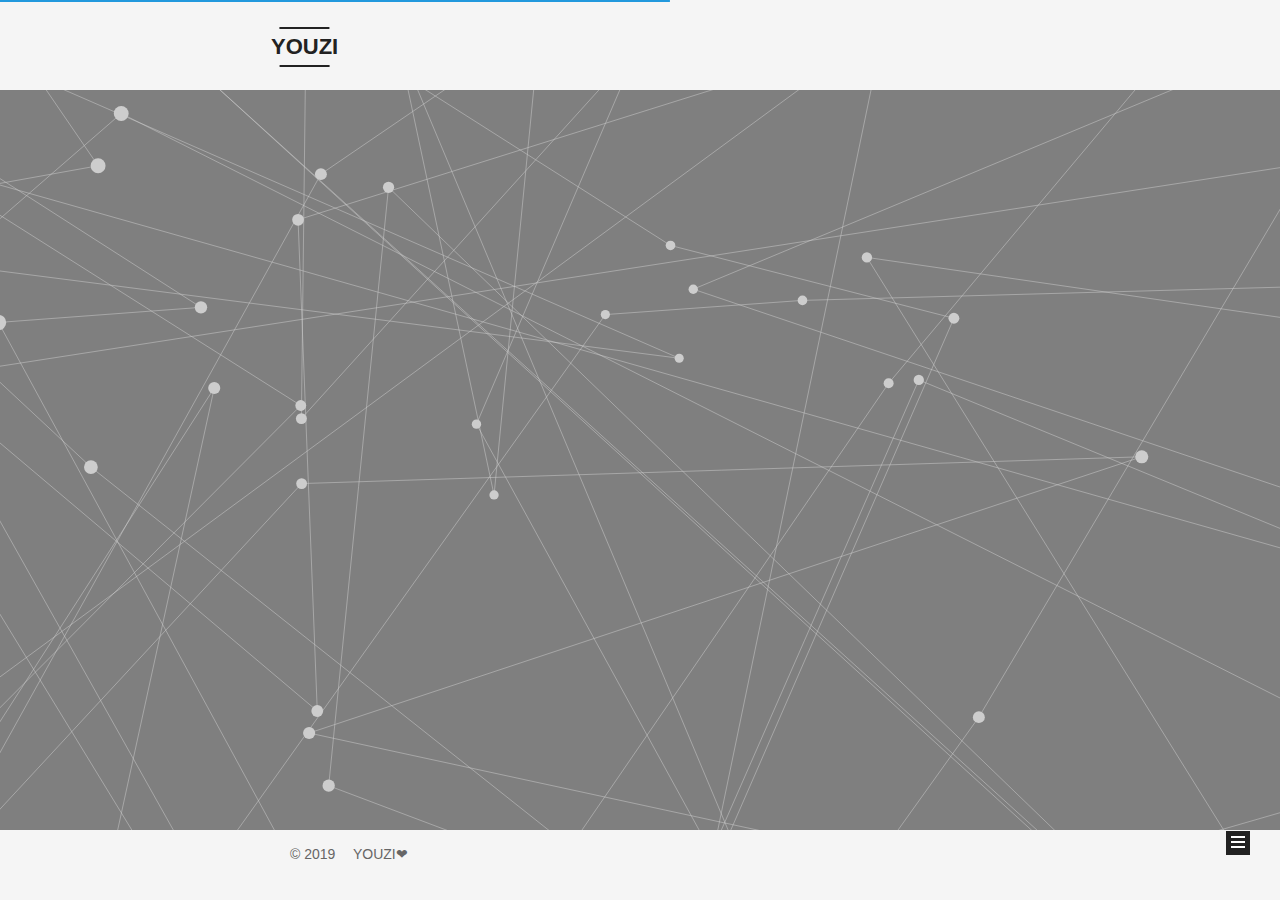
==== index.html @ 411ca03f "Site updated: 2019-02-27 16:20:45" ====
<!DOCTYPE html>



  


<html class="theme-next mist use-motion" lang="zh-Hans">
<head><meta name="generator" content="Hexo 3.8.0">
  <meta charset="UTF-8">
<meta http-equiv="X-UA-Compatible" content="IE=edge">
<meta name="viewport" content="width=device-width, initial-scale=1, maximum-scale=1">
<meta name="theme-color" content="#222">



  
  
    
    
  <script src="/lib/pace/pace.min.js?v=1.0.2"></script>
  <link href="/lib/pace/pace-theme-minimal.min.css?v=1.0.2" rel="stylesheet">







<meta http-equiv="Cache-Control" content="no-transform">
<meta http-equiv="Cache-Control" content="no-siteapp">
















  
  
  <link href="/lib/fancybox/source/jquery.fancybox.css?v=2.1.5" rel="stylesheet" type="text/css">







<link href="/lib/font-awesome/css/font-awesome.min.css?v=4.6.2" rel="stylesheet" type="text/css">

<link href="/css/main.css?v=5.1.4" rel="stylesheet" type="text/css">


  <link rel="apple-touch-icon" sizes="180x180" href="/images/apple-touch-icon-next.png?v=5.1.4">


  <link rel="icon" type="image/png" sizes="32x32" href="/images/favicon-32x32-next.png?v=5.1.4">


  <link rel="icon" type="image/png" sizes="16x16" href="/images/favicon-16x16-next.png?v=5.1.4">


  <link rel="mask-icon" href="/images/logo.svg?v=5.1.4" color="#222">





  <meta name="keywords" content="youzi, 博客">










<meta name="description" content="斑点猪和她的大人粒粒">
<meta name="keywords" content="技术、汇总、分享">
<meta property="og:type" content="website">
<meta property="og:title" content="YOUZI">
<meta property="og:url" content="https://youzime.github.io/index.html">
<meta property="og:site_name" content="YOUZI">
<meta property="og:description" content="斑点猪和她的大人粒粒">
<meta property="og:locale" content="zh-Hans">
<meta name="twitter:card" content="summary">
<meta name="twitter:title" content="YOUZI">
<meta name="twitter:description" content="斑点猪和她的大人粒粒">



<script type="text/javascript" id="hexo.configurations">
  var NexT = window.NexT || {};
  var CONFIG = {
    root: '/',
    scheme: 'Mist',
    version: '5.1.4',
    sidebar: {"position":"left","display":"post","offset":12,"b2t":false,"scrollpercent":false,"onmobile":false},
    fancybox: true,
    tabs: true,
    motion: {"enable":true,"async":false,"transition":{"post_block":"fadeIn","post_header":"slideDownIn","post_body":"slideDownIn","coll_header":"slideLeftIn","sidebar":"slideUpIn"}},
    duoshuo: {
      userId: '0',
      author: '博主'
    },
    algolia: {
      applicationID: '',
      apiKey: '',
      indexName: '',
      hits: {"per_page":10},
      labels: {"input_placeholder":"Search for Posts","hits_empty":"We didn't find any results for the search: ${query}","hits_stats":"${hits} results found in ${time} ms"}
    }
  };
</script>



  <link rel="canonical" href="https://youzime.github.io/">





  <title>YOUZI</title>
  








</head>

<body itemscope itemtype="http://schema.org/WebPage" lang="zh-Hans">

  
  
    
  

  <div class="container sidebar-position-left 
  page-home">
    <div class="headband"></div>

    <header id="header" class="header" itemscope itemtype="http://schema.org/WPHeader">
      <div class="header-inner"><div class="site-brand-wrapper">
  <div class="site-meta ">
    

    <div class="custom-logo-site-title">
      <a href="/" class="brand" rel="start">
        <span class="logo-line-before"><i></i></span>
        <span class="site-title">YOUZI</span>
        <span class="logo-line-after"><i></i></span>
      </a>
    </div>
      
        <h1 class="site-subtitle" itemprop="description">斑点猪和她的大人粒粒</h1>
      
  </div>

  <div class="site-nav-toggle">
    <button>
      <span class="btn-bar"></span>
      <span class="btn-bar"></span>
      <span class="btn-bar"></span>
    </button>
  </div>
</div>

<nav class="site-nav">
  

  
    <ul id="menu" class="menu">
      
        
        <li class="menu-item menu-item-home">
          <a href="/" rel="section">
            
              <i class="menu-item-icon fa fa-fw fa-home"></i> <br>
            
            首页
          </a>
        </li>
      
        
        <li class="menu-item menu-item-tags">
          <a href="/tags/" rel="section">
            
              <i class="menu-item-icon fa fa-fw fa-tags"></i> <br>
            
            标签
          </a>
        </li>
      
        
        <li class="menu-item menu-item-categories">
          <a href="/categories/" rel="section">
            
              <i class="menu-item-icon fa fa-fw fa-th"></i> <br>
            
            分类
          </a>
        </li>
      
        
        <li class="menu-item menu-item-archives">
          <a href="/archives/" rel="section">
            
              <i class="menu-item-icon fa fa-fw fa-archive"></i> <br>
            
            归档
          </a>
        </li>
      

      
        <li class="menu-item menu-item-search">
          
            <a href="javascript:;" class="popup-trigger">
          
            
              <i class="menu-item-icon fa fa-search fa-fw"></i> <br>
            
            搜索
          </a>
        </li>
      
    </ul>
  

  
    <div class="site-search">
      
  <div class="popup search-popup local-search-popup">
  <div class="local-search-header clearfix">
    <span class="search-icon">
      <i class="fa fa-search"></i>
    </span>
    <span class="popup-btn-close">
      <i class="fa fa-times-circle"></i>
    </span>
    <div class="local-search-input-wrapper">
      <input autocomplete="off" placeholder="搜索..." spellcheck="false" type="text" id="local-search-input">
    </div>
  </div>
  <div id="local-search-result"></div>
</div>



    </div>
  
</nav>



 </div>
    </header>

    <main id="main" class="main">
      <div class="main-inner">
        <div class="content-wrap">
          <div id="content" class="content">
            
  <section id="posts" class="posts-expand">
    
      

  

  
  
  

  <article class="post post-type-normal" itemscope itemtype="http://schema.org/Article">
  
  
  
  <div class="post-block">
    <link itemprop="mainEntityOfPage" href="https://youzime.github.io/2019-02-27-git的安装和配置/">

    <span hidden itemprop="author" itemscope itemtype="http://schema.org/Person">
      <meta itemprop="name" content="youzi">
      <meta itemprop="description" content>
      <meta itemprop="image" content="/images/avatar.jpg">
    </span>

    <span hidden itemprop="publisher" itemscope itemtype="http://schema.org/Organization">
      <meta itemprop="name" content="YOUZI">
    </span>

    
      <header class="post-header">

        
        
          <h2 class="post-title" itemprop="name headline">
                
                <a class="post-title-link" href="/2019-02-27-git的安装和配置/" itemprop="url">git的安装和配置</a></h2>
        

        <div class="post-meta">
          <span class="post-time">
            
              <span class="post-meta-item-icon">
                <i class="fa fa-calendar-o"></i>
              </span>
              
                <span class="post-meta-item-text">发表于</span>
              
              <time title="创建于" itemprop="dateCreated datePublished" datetime="2019-02-27T00:00:00+08:00">
                2019-02-27
              </time>
            

            

            
          </span>

          
            <span class="post-category">
            
              <span class="post-meta-divider">|</span>
            
              <span class="post-meta-item-icon">
                <i class="fa fa-folder-o"></i>
              </span>
              
                <span class="post-meta-item-text">分类于</span>
              
              
                <span itemprop="about" itemscope itemtype="http://schema.org/Thing">
                  <a href="/categories/工具/" itemprop="url" rel="index">
                    <span itemprop="name">工具</span>
                  </a>
                </span>

                
                
              
            </span>
          

          
            
          

          
          

          

          

          

        </div>
      </header>
    

    
    
    
    <div class="post-body" itemprop="articleBody">

      
      

      
        
          <p> 写在前面，这是一篇几年前的文章，anyway，从某个角落扒拉出来的。</p>
<h2 id="安装配置"><a href="#安装配置" class="headerlink" title="安装配置"></a>安装配置</h2><ol>
<li>在github官网注册好自己的账号</li>
<li><a href="https://git-for-windows.github.io" target="_blank" rel="noopener">下载</a>对应版本安装好<br> 安装好后找到Git Bash，会有一个命令行窗口就表示安装成功了
          <!--noindex-->
          <div class="post-button text-center">
            <a class="btn" href="/2019-02-27-git的安装和配置/#more" rel="contents">
              阅读全文 &raquo;
            </a>
          </div>
          <!--/noindex-->
        
      
    </li></ol></div>
    
    
    

    

    

    

    <footer class="post-footer">
      

      

      

      
      
        <div class="post-eof"></div>
      
    </footer>
  </div>
  
  
  
  </article>


    
  </section>

  


          </div>
          


          

        </div>
        
          
  
  <div class="sidebar-toggle">
    <div class="sidebar-toggle-line-wrap">
      <span class="sidebar-toggle-line sidebar-toggle-line-first"></span>
      <span class="sidebar-toggle-line sidebar-toggle-line-middle"></span>
      <span class="sidebar-toggle-line sidebar-toggle-line-last"></span>
    </div>
  </div>

  <aside id="sidebar" class="sidebar">
    
    <div class="sidebar-inner">

      

      

      <section class="site-overview-wrap sidebar-panel sidebar-panel-active">
        <div class="site-overview">
          <div class="site-author motion-element" itemprop="author" itemscope itemtype="http://schema.org/Person">
            
              <img class="site-author-image" itemprop="image" src="/images/avatar.jpg" alt="youzi">
            
              <p class="site-author-name" itemprop="name">youzi</p>
              <p class="site-description motion-element" itemprop="description"></p>
          </div>

          <nav class="site-state motion-element">

            
              <div class="site-state-item site-state-posts">
              
                <a href="/archives/">
              
                  <span class="site-state-item-count">1</span>
                  <span class="site-state-item-name">日志</span>
                </a>
              </div>
            

            
              
              
              <div class="site-state-item site-state-categories">
                <a href="/categories/index.html">
                  <span class="site-state-item-count">1</span>
                  <span class="site-state-item-name">分类</span>
                </a>
              </div>
            

            
              
              
              <div class="site-state-item site-state-tags">
                <a href="/tags/index.html">
                  <span class="site-state-item-count">1</span>
                  <span class="site-state-item-name">标签</span>
                </a>
              </div>
            

          </nav>

          

          
            <div class="links-of-author motion-element">
                
                  <span class="links-of-author-item">
                    <a href="https://github.com/youzime" target="_blank" title="GitHub">
                      
                        <i class="fa fa-fw fa-github"></i></a>
                  </span>
                
                  <span class="links-of-author-item">
                    <a href="mailto:liu_liufang@163.com" target="_blank" title="E-Mail">
                      
                        <i class="fa fa-fw fa-envelope"></i></a>
                  </span>
                
            </div>
          

          
          

          
          

          

        </div>
      </section>

      

      

    </div>
  </aside>


        
      </div>
    </main>

    <footer id="footer" class="footer">
      <div class="footer-inner">
        <div class="copyright">&copy; <span itemprop="copyrightYear">2019</span>
  <span class="with-love">
    <i class="fa fa-heart-rate"></i>
  </span>
  <span class="author" itemprop="copyrightHolder">YOUZI❤</span>

  
</div>









        







        
      </div>
    </footer>

    
      <div class="back-to-top">
        <i class="fa fa-arrow-up"></i>
        
      </div>
    

    

  </div>

  

<script type="text/javascript">
  if (Object.prototype.toString.call(window.Promise) !== '[object Function]') {
    window.Promise = null;
  }
</script>









  






  
  







  
  
    <script type="text/javascript" src="/lib/jquery/index.js?v=2.1.3"></script>
  

  
  
    <script type="text/javascript" src="/lib/fastclick/lib/fastclick.min.js?v=1.0.6"></script>
  

  
  
    <script type="text/javascript" src="/lib/jquery_lazyload/jquery.lazyload.js?v=1.9.7"></script>
  

  
  
    <script type="text/javascript" src="/lib/velocity/velocity.min.js?v=1.2.1"></script>
  

  
  
    <script type="text/javascript" src="/lib/velocity/velocity.ui.min.js?v=1.2.1"></script>
  

  
  
    <script type="text/javascript" src="/lib/fancybox/source/jquery.fancybox.pack.js?v=2.1.5"></script>
  

  
  
    <script type="text/javascript" src="/lib/three/three.min.js"></script>
  

  
  
    <script type="text/javascript" src="/lib/three/canvas_lines.min.js"></script>
  


  


  <script type="text/javascript" src="/js/src/utils.js?v=5.1.4"></script>

  <script type="text/javascript" src="/js/src/motion.js?v=5.1.4"></script>



  
  

  

  


  <script type="text/javascript" src="/js/src/bootstrap.js?v=5.1.4"></script>



  


  




	





  





  












  

  <script type="text/javascript">
    // Popup Window;
    var isfetched = false;
    var isXml = true;
    // Search DB path;
    var search_path = "search.xml";
    if (search_path.length === 0) {
      search_path = "search.xml";
    } else if (/json$/i.test(search_path)) {
      isXml = false;
    }
    var path = "/" + search_path;
    // monitor main search box;

    var onPopupClose = function (e) {
      $('.popup').hide();
      $('#local-search-input').val('');
      $('.search-result-list').remove();
      $('#no-result').remove();
      $(".local-search-pop-overlay").remove();
      $('body').css('overflow', '');
    }

    function proceedsearch() {
      $("body")
        .append('<div class="search-popup-overlay local-search-pop-overlay"></div>')
        .css('overflow', 'hidden');
      $('.search-popup-overlay').click(onPopupClose);
      $('.popup').toggle();
      var $localSearchInput = $('#local-search-input');
      $localSearchInput.attr("autocapitalize", "none");
      $localSearchInput.attr("autocorrect", "off");
      $localSearchInput.focus();
    }

    // search function;
    var searchFunc = function(path, search_id, content_id) {
      'use strict';

      // start loading animation
      $("body")
        .append('<div class="search-popup-overlay local-search-pop-overlay">' +
          '<div id="search-loading-icon">' +
          '<i class="fa fa-spinner fa-pulse fa-5x fa-fw"></i>' +
          '</div>' +
          '</div>')
        .css('overflow', 'hidden');
      $("#search-loading-icon").css('margin', '20% auto 0 auto').css('text-align', 'center');

      $.ajax({
        url: path,
        dataType: isXml ? "xml" : "json",
        async: true,
        success: function(res) {
          // get the contents from search data
          isfetched = true;
          $('.popup').detach().appendTo('.header-inner');
          var datas = isXml ? $("entry", res).map(function() {
            return {
              title: $("title", this).text(),
              content: $("content",this).text(),
              url: $("url" , this).text()
            };
          }).get() : res;
          var input = document.getElementById(search_id);
          var resultContent = document.getElementById(content_id);
          var inputEventFunction = function() {
            var searchText = input.value.trim().toLowerCase();
            var keywords = searchText.split(/[\s\-]+/);
            if (keywords.length > 1) {
              keywords.push(searchText);
            }
            var resultItems = [];
            if (searchText.length > 0) {
              // perform local searching
              datas.forEach(function(data) {
                var isMatch = false;
                var hitCount = 0;
                var searchTextCount = 0;
                var title = data.title.trim();
                var titleInLowerCase = title.toLowerCase();
                var content = data.content.trim().replace(/<[^>]+>/g,"");
                var contentInLowerCase = content.toLowerCase();
                var articleUrl = decodeURIComponent(data.url);
                var indexOfTitle = [];
                var indexOfContent = [];
                // only match articles with not empty titles
                if(title != '') {
                  keywords.forEach(function(keyword) {
                    function getIndexByWord(word, text, caseSensitive) {
                      var wordLen = word.length;
                      if (wordLen === 0) {
                        return [];
                      }
                      var startPosition = 0, position = [], index = [];
                      if (!caseSensitive) {
                        text = text.toLowerCase();
                        word = word.toLowerCase();
                      }
                      while ((position = text.indexOf(word, startPosition)) > -1) {
                        index.push({position: position, word: word});
                        startPosition = position + wordLen;
                      }
                      return index;
                    }

                    indexOfTitle = indexOfTitle.concat(getIndexByWord(keyword, titleInLowerCase, false));
                    indexOfContent = indexOfContent.concat(getIndexByWord(keyword, contentInLowerCase, false));
                  });
                  if (indexOfTitle.length > 0 || indexOfContent.length > 0) {
                    isMatch = true;
                    hitCount = indexOfTitle.length + indexOfContent.length;
                  }
                }

                // show search results

                if (isMatch) {
                  // sort index by position of keyword

                  [indexOfTitle, indexOfContent].forEach(function (index) {
                    index.sort(function (itemLeft, itemRight) {
                      if (itemRight.position !== itemLeft.position) {
                        return itemRight.position - itemLeft.position;
                      } else {
                        return itemLeft.word.length - itemRight.word.length;
                      }
                    });
                  });

                  // merge hits into slices

                  function mergeIntoSlice(text, start, end, index) {
                    var item = index[index.length - 1];
                    var position = item.position;
                    var word = item.word;
                    var hits = [];
                    var searchTextCountInSlice = 0;
                    while (position + word.length <= end && index.length != 0) {
                      if (word === searchText) {
                        searchTextCountInSlice++;
                      }
                      hits.push({position: position, length: word.length});
                      var wordEnd = position + word.length;

                      // move to next position of hit

                      index.pop();
                      while (index.length != 0) {
                        item = index[index.length - 1];
                        position = item.position;
                        word = item.word;
                        if (wordEnd > position) {
                          index.pop();
                        } else {
                          break;
                        }
                      }
                    }
                    searchTextCount += searchTextCountInSlice;
                    return {
                      hits: hits,
                      start: start,
                      end: end,
                      searchTextCount: searchTextCountInSlice
                    };
                  }

                  var slicesOfTitle = [];
                  if (indexOfTitle.length != 0) {
                    slicesOfTitle.push(mergeIntoSlice(title, 0, title.length, indexOfTitle));
                  }

                  var slicesOfContent = [];
                  while (indexOfContent.length != 0) {
                    var item = indexOfContent[indexOfContent.length - 1];
                    var position = item.position;
                    var word = item.word;
                    // cut out 100 characters
                    var start = position - 20;
                    var end = position + 80;
                    if(start < 0){
                      start = 0;
                    }
                    if (end < position + word.length) {
                      end = position + word.length;
                    }
                    if(end > content.length){
                      end = content.length;
                    }
                    slicesOfContent.push(mergeIntoSlice(content, start, end, indexOfContent));
                  }

                  // sort slices in content by search text's count and hits' count

                  slicesOfContent.sort(function (sliceLeft, sliceRight) {
                    if (sliceLeft.searchTextCount !== sliceRight.searchTextCount) {
                      return sliceRight.searchTextCount - sliceLeft.searchTextCount;
                    } else if (sliceLeft.hits.length !== sliceRight.hits.length) {
                      return sliceRight.hits.length - sliceLeft.hits.length;
                    } else {
                      return sliceLeft.start - sliceRight.start;
                    }
                  });

                  // select top N slices in content

                  var upperBound = parseInt('1');
                  if (upperBound >= 0) {
                    slicesOfContent = slicesOfContent.slice(0, upperBound);
                  }

                  // highlight title and content

                  function highlightKeyword(text, slice) {
                    var result = '';
                    var prevEnd = slice.start;
                    slice.hits.forEach(function (hit) {
                      result += text.substring(prevEnd, hit.position);
                      var end = hit.position + hit.length;
                      result += '<b class="search-keyword">' + text.substring(hit.position, end) + '</b>';
                      prevEnd = end;
                    });
                    result += text.substring(prevEnd, slice.end);
                    return result;
                  }

                  var resultItem = '';

                  if (slicesOfTitle.length != 0) {
                    resultItem += "<li><a href='" + articleUrl + "' class='search-result-title'>" + highlightKeyword(title, slicesOfTitle[0]) + "</a>";
                  } else {
                    resultItem += "<li><a href='" + articleUrl + "' class='search-result-title'>" + title + "</a>";
                  }

                  slicesOfContent.forEach(function (slice) {
                    resultItem += "<a href='" + articleUrl + "'>" +
                      "<p class=\"search-result\">" + highlightKeyword(content, slice) +
                      "...</p>" + "</a>";
                  });

                  resultItem += "</li>";
                  resultItems.push({
                    item: resultItem,
                    searchTextCount: searchTextCount,
                    hitCount: hitCount,
                    id: resultItems.length
                  });
                }
              })
            };
            if (keywords.length === 1 && keywords[0] === "") {
              resultContent.innerHTML = '<div id="no-result"><i class="fa fa-search fa-5x" /></div>'
            } else if (resultItems.length === 0) {
              resultContent.innerHTML = '<div id="no-result"><i class="fa fa-frown-o fa-5x" /></div>'
            } else {
              resultItems.sort(function (resultLeft, resultRight) {
                if (resultLeft.searchTextCount !== resultRight.searchTextCount) {
                  return resultRight.searchTextCount - resultLeft.searchTextCount;
                } else if (resultLeft.hitCount !== resultRight.hitCount) {
                  return resultRight.hitCount - resultLeft.hitCount;
                } else {
                  return resultRight.id - resultLeft.id;
                }
              });
              var searchResultList = '<ul class=\"search-result-list\">';
              resultItems.forEach(function (result) {
                searchResultList += result.item;
              })
              searchResultList += "</ul>";
              resultContent.innerHTML = searchResultList;
            }
          }

          if ('auto' === 'auto') {
            input.addEventListener('input', inputEventFunction);
          } else {
            $('.search-icon').click(inputEventFunction);
            input.addEventListener('keypress', function (event) {
              if (event.keyCode === 13) {
                inputEventFunction();
              }
            });
          }

          // remove loading animation
          $(".local-search-pop-overlay").remove();
          $('body').css('overflow', '');

          proceedsearch();
        }
      });
    }

    // handle and trigger popup window;
    $('.popup-trigger').click(function(e) {
      e.stopPropagation();
      if (isfetched === false) {
        searchFunc(path, 'local-search-input', 'local-search-result');
      } else {
        proceedsearch();
      };
    });

    $('.popup-btn-close').click(onPopupClose);
    $('.popup').click(function(e){
      e.stopPropagation();
    });
    $(document).on('keyup', function (event) {
      var shouldDismissSearchPopup = event.which === 27 &&
        $('.search-popup').is(':visible');
      if (shouldDismissSearchPopup) {
        onPopupClose();
      }
    });
  </script>





  

  

  

  
  
  
  <link rel="stylesheet" href="/lib/needsharebutton/needsharebutton.css">

  
  
  <script src="/lib/needsharebutton/needsharebutton.js"></script>

  <script>
    
    
  </script>

  

  

  
  <script type="text/javascript" src="/js/src/js.cookie.js?v=5.1.4"></script>
  <script type="text/javascript" src="/js/src/scroll-cookie.js?v=5.1.4"></script>


  

</body>
</html>
---- css/main.css ----
/* normalize.css v3.0.2 | MIT License | git.io/normalize */
html {
  font-family: sans-serif; /* 1 */
  -ms-text-size-adjust: 100%; /* 2 */
  -webkit-text-size-adjust: 100%; /* 2 */
}
body {
  margin: 0;
}
article,
aside,
details,
figcaption,
figure,
footer,
header,
hgroup,
main,
menu,
nav,
section,
summary {
  display: block;
}
audio,
canvas,
progress,
video {
  display: inline-block; /* 1 */
  vertical-align: baseline; /* 2 */
}
audio:not([controls]) {
  display: none;
  height: 0;
}
[hidden],
template {
  display: none;
}
a {
  background-color: transparent;
}
a:active,
a:hover {
  outline: 0;
}
abbr[title] {
  border-bottom: 1px dotted;
}
b,
strong {
  font-weight: bold;
}
dfn {
  font-style: italic;
}
h1 {
  font-size: 2em;
  margin: 0.67em 0;
}
mark {
  background: #ff0;
  color: #000;
}
small {
  font-size: 80%;
}
sub,
sup {
  font-size: 75%;
  line-height: 0;
  position: relative;
  vertical-align: baseline;
}
sup {
  top: -0.5em;
}
sub {
  bottom: -0.25em;
}
img {
  border: 0;
}
svg:not(:root) {
  overflow: hidden;
}
figure {
  margin: 1em 40px;
}
hr {
  -moz-box-sizing: content-box;
  box-sizing: content-box;
  height: 0;
}
pre {
  overflow: auto;
}
code,
kbd,
pre,
samp {
  font-family: monospace, monospace;
  font-size: 1em;
}
button,
input,
optgroup,
select,
textarea {
  color: inherit; /* 1 */
  font: inherit; /* 2 */
  margin: 0; /* 3 */
}
button {
  overflow: visible;
}
button,
select {
  text-transform: none;
}
button,
html input[type="button"],
input[type="reset"],
input[type="submit"] {
  -webkit-appearance: button; /* 2 */
  cursor: pointer; /* 3 */
}
button[disabled],
html input[disabled] {
  cursor: default;
}
button::-moz-focus-inner,
input::-moz-focus-inner {
  border: 0;
  padding: 0;
}
input {
  line-height: normal;
}
input[type="checkbox"],
input[type="radio"] {
  box-sizing: border-box; /* 1 */
  padding: 0; /* 2 */
}
input[type="number"]::-webkit-inner-spin-button,
input[type="number"]::-webkit-outer-spin-button {
  height: auto;
}
input[type="search"] {
  -webkit-appearance: textfield; /* 1 */
  -moz-box-sizing: content-box;
  -webkit-box-sizing: content-box; /* 2 */
  box-sizing: content-box;
}
input[type="search"]::-webkit-search-cancel-button,
input[type="search"]::-webkit-search-decoration {
  -webkit-appearance: none;
}
fieldset {
  border: 1px solid #c0c0c0;
  margin: 0 2px;
  padding: 0.35em 0.625em 0.75em;
}
legend {
  border: 0; /* 1 */
  padding: 0; /* 2 */
}
textarea {
  overflow: auto;
}
optgroup {
  font-weight: bold;
}
table {
  border-collapse: collapse;
  border-spacing: 0;
}
td,
th {
  padding: 0;
}
::selection {
  background: #262a30;
  color: #fff;
}
body {
  position: relative;
  font-family: 'Lato', "PingFang SC", "Microsoft YaHei", sans-serif;
  font-size: 14px;
  line-height: 2;
  color: #555;
  background: #fff;
}
@media (max-width: 767px) {
  body {
    padding-right: 0 !important;
  }
}
@media (min-width: 768px) and (max-width: 991px) {
  body {
    padding-right: 0 !important;
  }
}
@media (min-width: 1600px) {
  body {
    font-size: 16px;
  }
}
h1,
h2,
h3,
h4,
h5,
h6 {
  margin: 0;
  padding: 0;
  font-weight: bold;
  line-height: 1.5;
  font-family: 'Lato', "PingFang SC", "Microsoft YaHei", sans-serif;
}
h2,
h3,
h4,
h5,
h6 {
  margin: 20px 0 15px;
}
h1 {
  font-size: 24px;
}
@media (max-width: 767px) {
  h1 {
    font-size: 20px;
  }
}
h2 {
  font-size: 22px;
}
@media (max-width: 767px) {
  h2 {
    font-size: 18px;
  }
}
h3 {
  font-size: 20px;
}
@media (max-width: 767px) {
  h3 {
    font-size: 16px;
  }
}
h4 {
  font-size: 18px;
}
@media (max-width: 767px) {
  h4 {
    font-size: 14px;
  }
}
h5 {
  font-size: 16px;
}
@media (max-width: 767px) {
  h5 {
    font-size: 12px;
  }
}
h6 {
  font-size: 14px;
}
@media (max-width: 767px) {
  h6 {
    font-size: 10px;
  }
}
p {
  margin: 0 0 20px 0;
}
a {
  color: #555;
  text-decoration: none;
  outline: none;
  border-bottom: 1px solid #999;
  word-wrap: break-word;
}
a:hover {
  color: #222;
  border-bottom-color: #222;
}
blockquote {
  margin: 0;
  padding: 0;
}
img {
  display: block;
  margin: auto;
  max-width: 100%;
  height: auto;
}
hr {
  margin: 40px 0;
  height: 3px;
  border: none;
  background-color: #ddd;
  background-image: repeating-linear-gradient(-45deg, #fff, #fff 4px, transparent 4px, transparent 8px);
}
blockquote {
  padding: 0 15px;
  color: #666;
  border-left: 4px solid #ddd;
}
blockquote cite::before {
  content: "-";
  padding: 0 5px;
}
dt {
  font-weight: 700;
}
dd {
  margin: 0;
  padding: 0;
}
kbd {
  border: 1px solid #ccc;
  border-radius: 0.2em;
  box-shadow: 0.1em 0.1em 0.2em rgba(0,0,0,0.1);
  background-color: #f9f9f9;
  font-family: inherit;
  background-image: -webkit-linear-gradient(top, #eee, #fff, #eee);
  padding: 0.1em 0.3em;
  white-space: nowrap;
}
.text-left {
  text-align: left;
}
.text-center {
  text-align: center;
}
.text-right {
  text-align: right;
}
.text-justify {
  text-align: justify;
}
.text-nowrap {
  white-space: nowrap;
}
.text-lowercase {
  text-transform: lowercase;
}
.text-uppercase {
  text-transform: uppercase;
}
.text-capitalize {
  text-transform: capitalize;
}
.center-block {
  display: block;
  margin-left: auto;
  margin-right: auto;
}
.clearfix:before,
.clearfix:after {
  content: " ";
  display: table;
}
.clearfix:after {
  clear: both;
}
.pullquote {
  width: 45%;
}
.pullquote.left {
  float: left;
  margin-left: 5px;
  margin-right: 10px;
}
.pullquote.right {
  float: right;
  margin-left: 10px;
  margin-right: 5px;
}
.affix.affix.affix {
  position: fixed;
}
.translation {
  margin-top: -20px;
  font-size: 14px;
  color: #999;
}
.scrollbar-measure {
  width: 100px;
  height: 100px;
  overflow: scroll;
  position: absolute;
  top: -9999px;
}
.use-motion .motion-element {
  opacity: 0;
}
table {
  margin: 20px 0;
  width: 100%;
  border-collapse: collapse;
  border-spacing: 0;
  border: 1px solid #ddd;
  font-size: 14px;
  table-layout: fixed;
  word-wrap: break-all;
}
table>tbody>tr:nth-of-type(odd) {
  background-color: #f9f9f9;
}
table>tbody>tr:hover {
  background-color: #f5f5f5;
}
caption,
th,
td {
  padding: 8px;
  text-align: left;
  vertical-align: middle;
  font-weight: normal;
}
th,
td {
  border-bottom: 3px solid #ddd;
  border-right: 1px solid #eee;
}
th {
  padding-bottom: 10px;
  font-weight: 700;
}
td {
  border-bottom-width: 1px;
}
html,
body {
  height: 100%;
}
.container {
  position: relative;
  min-height: 100%;
}
.header-inner {
  margin: 0 auto;
  padding: 100px 0 70px;
  width: 700px;
}
@media (min-width: 1600px) {
  .container .header-inner {
    width: 900px;
  }
}
.main {
  padding-bottom: 150px;
}
.main-inner {
  margin: 0 auto;
  width: 700px;
}
@media (min-width: 1600px) {
  .container .main-inner {
    width: 900px;
  }
}
.footer {
  position: absolute;
  left: 0;
  bottom: 0;
  width: 100%;
  min-height: 50px;
}
.footer-inner {
  box-sizing: border-box;
  margin: 20px auto;
  width: 700px;
}
@media (min-width: 1600px) {
  .container .footer-inner {
    width: 900px;
  }
}
pre,
.highlight {
  overflow: auto;
  margin: 20px 0;
  padding: 0;
  font-size: 13px;
  color: #eaeaea;
  background: #000;
  line-height: 1.6;
}
pre,
code {
  font-family: consolas, Menlo, "PingFang SC", "Microsoft YaHei", monospace;
}
code {
  padding: 2px 4px;
  word-wrap: break-word;
  color: #555;
  background: #eee;
  border-radius: 3px;
  font-size: 13px;
}
pre {
  padding: 10px;
}
pre code {
  padding: 0;
  color: #eaeaea;
  background: none;
  text-shadow: none;
}
.highlight {
  border-radius: 1px;
}
.highlight pre {
  border: none;
  margin: 0;
  padding: 10px 0;
}
.highlight table {
  margin: 0;
  width: auto;
  border: none;
}
.highlight td {
  border: none;
  padding: 0;
}
.highlight figcaption {
  font-size: 1em;
  color: #eaeaea;
  line-height: 1em;
  margin-bottom: 1em;
}
.highlight figcaption:before,
.highlight figcaption:after {
  content: " ";
  display: table;
}
.highlight figcaption:after {
  clear: both;
}
.highlight figcaption a {
  float: right;
  color: #eaeaea;
}
.highlight figcaption a:hover {
  border-bottom-color: #eaeaea;
}
.highlight .gutter pre {
  padding-left: 10px;
  padding-right: 10px;
  color: #666;
  text-align: right;
  background-color: #292929;
}
.highlight .code pre {
  width: 100%;
  padding-left: 10px;
  padding-right: 10px;
  background-color: #000;
}
.highlight .line {
  height: 20px;
}
.gutter {
  -webkit-user-select: none;
  -moz-user-select: none;
  -ms-user-select: none;
  user-select: none;
}
.gist table {
  width: auto;
}
.gist table td {
  border: none;
}
pre .deletion {
  background: #008000;
}
pre .addition {
  background: #800000;
}
pre .meta {
  color: #c397d8;
}
pre .comment {
  color: #969896;
}
pre .variable,
pre .attribute,
pre .tag,
pre .regexp,
pre .ruby .constant,
pre .xml .tag .title,
pre .xml .pi,
pre .xml .doctype,
pre .html .doctype,
pre .css .id,
pre .css .class,
pre .css .pseudo {
  color: #d54e53;
}
pre .number,
pre .preprocessor,
pre .built_in,
pre .literal,
pre .params,
pre .constant,
pre .command {
  color: #e78c45;
}
pre .ruby .class .title,
pre .css .rules .attribute,
pre .string,
pre .value,
pre .inheritance,
pre .header,
pre .ruby .symbol,
pre .xml .cdata,
pre .special,
pre .number,
pre .formula {
  color: #b9ca4a;
}
pre .title,
pre .css .hexcolor {
  color: #70c0b1;
}
pre .function,
pre .python .decorator,
pre .python .title,
pre .ruby .function .title,
pre .ruby .title .keyword,
pre .perl .sub,
pre .javascript .title,
pre .coffeescript .title {
  color: #7aa6da;
}
pre .keyword,
pre .javascript .function {
  color: #c397d8;
}
.full-image.full-image.full-image.full-image {
  border: none;
  max-width: 100%;
  width: auto;
  margin: 20px auto 25px;
}
@media (min-width: 992px) {
  .full-image.full-image.full-image.full-image {
    max-width: none;
    width: 110%;
    margin: 25px -5%;
  }
}
.blockquote-center,
.page-home .post-type-quote blockquote,
.page-post-detail .post-type-quote blockquote {
  position: relative;
  margin: 40px 0;
  padding: 0;
  border-left: none;
  text-align: center;
}
.blockquote-center::before,
.page-home .post-type-quote blockquote::before,
.page-post-detail .post-type-quote blockquote::before,
.blockquote-center::after,
.page-home .post-type-quote blockquote::after,
.page-post-detail .post-type-quote blockquote::after {
  position: absolute;
  content: ' ';
  display: block;
  width: 100%;
  height: 24px;
  opacity: 0.2;
  background-repeat: no-repeat;
  background-position: 0 -6px;
  background-size: 22px 22px;
}
.blockquote-center::before,
.page-home .post-type-quote blockquote::before,
.page-post-detail .post-type-quote blockquote::before {
  top: -20px;
  background-image: url("../images/quote-l.svg");
  border-top: 1px solid #ccc;
}
.blockquote-center::after,
.page-home .post-type-quote blockquote::after,
.page-post-detail .post-type-quote blockquote::after {
  bottom: -20px;
  background-image: url("../images/quote-r.svg");
  border-bottom: 1px solid #ccc;
  background-position: 100% 8px;
}
.blockquote-center p,
.page-home .post-type-quote blockquote p,
.page-post-detail .post-type-quote blockquote p,
.blockquote-center div,
.page-home .post-type-quote blockquote div,
.page-post-detail .post-type-quote blockquote div {
  text-align: center;
}
.post .post-body .group-picture img {
  box-sizing: border-box;
  padding: 0 3px;
  border: none;
}
.post .group-picture-row {
  overflow: hidden;
  margin-top: 6px;
}
.post .group-picture-row:first-child {
  margin-top: 0;
}
.post .group-picture-column {
  float: left;
}
.page-post-detail .post-body .group-picture-column {
  float: none;
  margin-top: 10px;
  width: auto !important;
}
.page-post-detail .post-body .group-picture-column img {
  margin: 0 auto;
}
.page-archive .group-picture-container {
  overflow: hidden;
}
.page-archive .group-picture-row {
  float: left;
}
.page-archive .group-picture-row:first-child {
  margin-top: 6px;
}
.page-archive .group-picture-column {
  max-width: 150px;
  max-height: 150px;
}
.post-body .note {
  position: relative;
  padding: 15px;
  margin-bottom: 20px;
  border: 1px solid #eee;
  border-left-width: 5px;
  border-radius: 3px;
}
.post-body .note h2,
.post-body .note h3,
.post-body .note h4,
.post-body .note h5,
.post-body .note h6 {
  margin-top: 0;
  margin-bottom: 0;
  border-bottom: initial;
  padding-top: 0 !important;
}
.post-body .note p:first-child,
.post-body .note ul:first-child,
.post-body .note ol:first-child,
.post-body .note table:first-child,
.post-body .note pre:first-child,
.post-body .note blockquote:first-child {
  margin-top: 0;
}
.post-body .note p:last-child,
.post-body .note ul:last-child,
.post-body .note ol:last-child,
.post-body .note table:last-child,
.post-body .note pre:last-child,
.post-body .note blockquote:last-child {
  margin-bottom: 0;
}
.post-body .note.default {
  border-left-color: #777;
}
.post-body .note.default h2,
.post-body .note.default h3,
.post-body .note.default h4,
.post-body .note.default h5,
.post-body .note.default h6 {
  color: #777;
}
.post-body .note.primary {
  border-left-color: #6f42c1;
}
.post-body .note.primary h2,
.post-body .note.primary h3,
.post-body .note.primary h4,
.post-body .note.primary h5,
.post-body .note.primary h6 {
  color: #6f42c1;
}
.post-body .note.info {
  border-left-color: #428bca;
}
.post-body .note.info h2,
.post-body .note.info h3,
.post-body .note.info h4,
.post-body .note.info h5,
.post-body .note.info h6 {
  color: #428bca;
}
.post-body .note.success {
  border-left-color: #5cb85c;
}
.post-body .note.success h2,
.post-body .note.success h3,
.post-body .note.success h4,
.post-body .note.success h5,
.post-body .note.success h6 {
  color: #5cb85c;
}
.post-body .note.warning {
  border-left-color: #f0ad4e;
}
.post-body .note.warning h2,
.post-body .note.warning h3,
.post-body .note.warning h4,
.post-body .note.warning h5,
.post-body .note.warning h6 {
  color: #f0ad4e;
}
.post-body .note.danger {
  border-left-color: #d9534f;
}
.post-body .note.danger h2,
.post-body .note.danger h3,
.post-body .note.danger h4,
.post-body .note.danger h5,
.post-body .note.danger h6 {
  color: #d9534f;
}
.post-body .label {
  display: inline;
  padding: 0 2px;
  white-space: nowrap;
}
.post-body .label.default {
  background-color: #f0f0f0;
}
.post-body .label.primary {
  background-color: #efe6f7;
}
.post-body .label.info {
  background-color: #e5f2f8;
}
.post-body .label.success {
  background-color: #e7f4e9;
}
.post-body .label.warning {
  background-color: #fcf6e1;
}
.post-body .label.danger {
  background-color: #fae8eb;
}
.post-body .tabs {
  position: relative;
  display: block;
  margin-bottom: 20px;
  padding-top: 10px;
}
.post-body .tabs ul.nav-tabs {
  margin: 0;
  padding: 0;
  display: flex;
  margin-bottom: -1px;
}
@media (max-width: 413px) {
  .post-body .tabs ul.nav-tabs {
    display: block;
    margin-bottom: 5px;
  }
}
.post-body .tabs ul.nav-tabs li.tab {
  list-style-type: none !important;
  margin: 0 0.25em 0 0;
  border-top: 3px solid transparent;
  border-left: 1px solid transparent;
  border-right: 1px solid transparent;
}
@media (max-width: 413px) {
  .post-body .tabs ul.nav-tabs li.tab {
    margin: initial;
    border-top: 1px solid transparent;
    border-left: 3px solid transparent;
    border-right: 1px solid transparent;
    border-bottom: 1px solid transparent;
  }
}
.post-body .tabs ul.nav-tabs li.tab a {
  outline: 0;
  border-bottom: initial;
  display: block;
  line-height: 1.8em;
  padding: 0.25em 0.75em;
  transition-duration: 0.2s;
  transition-timing-function: ease-out;
  transition-delay: 0s;
}
.post-body .tabs ul.nav-tabs li.tab a i {
  width: 1.285714285714286em;
}
.post-body .tabs ul.nav-tabs li.tab.active {
  border-top: 3px solid #fc6423;
  border-left: 1px solid #ddd;
  border-right: 1px solid #ddd;
  background-color: #fff;
}
@media (max-width: 413px) {
  .post-body .tabs ul.nav-tabs li.tab.active {
    border-top: 1px solid #ddd;
    border-left: 3px solid #fc6423;
    border-right: 1px solid #ddd;
    border-bottom: 1px solid #ddd;
  }
}
.post-body .tabs ul.nav-tabs li.tab.active a {
  cursor: default;
  color: #555;
}
.post-body .tabs .tab-content {
  background-color: #fff;
}
.post-body .tabs .tab-content .tab-pane {
  border: 1px solid #ddd;
  padding: 20px 20px 0 20px;
}
.post-body .tabs .tab-content .tab-pane:not(.active) {
  display: none !important;
}
.post-body .tabs .tab-content .tab-pane.active {
  display: block !important;
}
.btn {
  display: inline-block;
  padding: 0 20px;
  font-size: 14px;
  color: #555;
  background: transparent;
  border: 2px solid #222;
  text-decoration: none;
  border-radius: 0;
  transition-property: background-color;
  transition-duration: 0.2s;
  transition-timing-function: ease-in-out;
  transition-delay: 0s;
  line-height: 2;
}
.btn:hover {
  border-color: #222;
  color: #222;
  background: #fff;
}
.btn +.btn {
  margin: 0 0 8px 8px;
}
.btn .fa-fw {
  width: 1.285714285714286em;
  text-align: left;
}
.btn-bar {
  display: block;
  width: 22px;
  height: 2px;
  background: #555;
  border-radius: 1px;
}
.btn-bar+.btn-bar {
  margin-top: 4px;
}
.pagination {
  margin: 120px 0 40px;
  text-align: center;
  border-top: 1px solid #eee;
}
.page-number-basic,
.pagination .prev,
.pagination .next,
.pagination .page-number,
.pagination .space {
  display: inline-block;
  position: relative;
  top: -1px;
  margin: 0 10px;
  padding: 0 11px;
}
@media (max-width: 767px) {
  .page-number-basic,
  .pagination .prev,
  .pagination .next,
  .pagination .page-number,
  .pagination .space {
    margin: 0 5px;
  }
}
.pagination .prev,
.pagination .next,
.pagination .page-number {
  border-bottom: 0;
  border-top: 1px solid #eee;
  transition-property: border-color;
  transition-duration: 0.2s;
  transition-timing-function: ease-in-out;
  transition-delay: 0s;
}
.pagination .prev:hover,
.pagination .next:hover,
.pagination .page-number:hover {
  border-top-color: #222;
}
.pagination .space {
  padding: 0;
  margin: 0;
}
.pagination .prev {
  margin-left: 0;
}
.pagination .next {
  margin-right: 0;
}
.pagination .page-number.current {
  color: #fff;
  background: #ccc;
  border-top-color: #ccc;
}
@media (max-width: 767px) {
  .pagination {
    border-top: none;
  }
  .pagination .prev,
  .pagination .next,
  .pagination .page-number {
    margin-bottom: 10px;
    border-top: 0;
    border-bottom: 1px solid #eee;
    padding: 0 10px;
  }
  .pagination .prev:hover,
  .pagination .next:hover,
  .pagination .page-number:hover {
    border-bottom-color: #222;
  }
}
.comments {
  margin: 60px 20px 0;
}
.tag-cloud {
  text-align: center;
}
.tag-cloud a {
  display: inline-block;
  margin: 10px;
}
.back-to-top {
  box-sizing: border-box;
  position: fixed;
  bottom: -100px;
  right: 30px;
  z-index: 1050;
  padding: 0 6px;
  width: 24px;
  background: #222;
  font-size: 12px;
  opacity: 1;
  color: #fff;
  cursor: pointer;
  text-align: center;
  -webkit-transform: translateZ(0);
  transition-property: bottom;
  transition-duration: 0.2s;
  transition-timing-function: ease-in-out;
  transition-delay: 0s;
}
@media (min-width: 768px) and (max-width: 991px) {
  .back-to-top {
    display: none !important;
  }
}
@media (max-width: 767px) {
  .back-to-top {
    display: none !important;
  }
}
.back-to-top.back-to-top-on {
  bottom: 19px;
}
.header {
  background: transparent;
}
.header-inner {
  position: relative;
}
.headband {
  height: 3px;
  background: #222;
}
.site-meta {
  margin: 0;
  text-align: left;
}
@media (max-width: 767px) {
  .site-meta {
    text-align: center;
  }
}
.brand {
  position: relative;
  display: inline-block;
  padding: 0 40px;
  color: #222;
  background: #222;
  border-bottom: none;
}
.brand:hover {
  color: #222;
}
.logo {
  display: inline-block;
  margin-right: 5px;
  line-height: 36px;
  vertical-align: top;
}
.site-title {
  display: inline-block;
  vertical-align: top;
  line-height: 36px;
  font-size: 20px;
  font-weight: normal;
  font-family: 'Lato', "PingFang SC", "Microsoft YaHei", sans-serif;
}
.site-subtitle {
  margin-top: 10px;
  font-size: 13px;
  color: #999;
}
.use-motion .brand {
  opacity: 0;
}
.use-motion .logo,
.use-motion .site-title,
.use-motion .site-subtitle {
  opacity: 0;
  position: relative;
  top: -10px;
}
.site-nav-toggle {
  display: none;
  position: absolute;
  top: 10px;
  left: 10px;
}
@media (max-width: 767px) {
  .site-nav-toggle {
    display: block;
  }
}
.site-nav-toggle button {
  margin-top: 2px;
  padding: 9px 10px;
  background: transparent;
  border: none;
}
@media (max-width: 767px) {
  .site-nav {
    display: none;
    margin: 0 -10px;
    padding: 0 10px;
    clear: both;
    border-top: 1px solid #ddd;
  }
}
@media (min-width: 768px) and (max-width: 991px) {
  .site-nav {
    display: block !important;
  }
}
@media (min-width: 992px) {
  .site-nav {
    display: block !important;
  }
}
.menu {
  margin-top: 20px;
  padding-left: 0;
  text-align: center;
}
.menu .menu-item {
  display: inline-block;
  margin: 0 10px;
  list-style: none;
}
@media screen and (max-width: 767px) {
  .menu .menu-item {
    margin-top: 10px;
  }
}
.menu .menu-item a {
  display: block;
  font-size: 13px;
  line-height: inherit;
  border-bottom: 1px solid transparent;
  transition-property: border-color;
  transition-duration: 0.2s;
  transition-timing-function: ease-in-out;
  transition-delay: 0s;
}
.menu .menu-item a:hover {
  border-bottom-color: #222;
}
.menu .menu-item .fa {
  margin-right: 5px;
}
.use-motion .menu-item {
  opacity: 0;
}
.post-body {
  font-family: 'Lato', "PingFang SC", "Microsoft YaHei", sans-serif;
}
@media (max-width: 767px) {
  .post-body {
    word-break: break-word;
  }
}
.post-body .fancybox img {
  display: block !important;
  margin: 0 auto;
  cursor: pointer;
  cursor: zoom-in;
  cursor: -webkit-zoom-in;
}
.post-body .image-caption,
.post-body .figure .caption {
  margin: -20px auto 15px;
  text-align: center;
  font-size: 14px;
  color: #999;
  font-weight: bold;
  line-height: 1;
}
.post-sticky-flag {
  display: inline-block;
  font-size: 16px;
  -ms-transform: rotate(30deg);
  -webkit-transform: rotate(30deg);
  -moz-transform: rotate(30deg);
  -ms-transform: rotate(30deg);
  -o-transform: rotate(30deg);
  transform: rotate(30deg);
}
.use-motion .post-block,
.use-motion .pagination,
.use-motion .comments {
  opacity: 0;
}
.use-motion .post-header {
  opacity: 0;
}
.use-motion .post-body {
  opacity: 0;
}
.use-motion .collection-title {
  opacity: 0;
}
.posts-expand {
  padding-top: 40px;
}
@media (max-width: 767px) {
  .posts-expand {
    margin: 0 20px;
  }
  .post-body pre .gutter pre {
    padding-right: 10px;
  }
  .post-body .highlight {
    margin-left: 0px;
    margin-right: 0px;
    padding: 0;
  }
  .post-body .highlight .gutter pre {
    padding-right: 10px;
  }
}
@media (min-width: 992px) {
  .posts-expand .post-body {
    text-align: justify;
  }
}
.posts-expand .post-body h2,
.posts-expand .post-body h3,
.posts-expand .post-body h4,
.posts-expand .post-body h5,
.posts-expand .post-body h6 {
  padding-top: 10px;
}
.posts-expand .post-body h2 .header-anchor,
.posts-expand .post-body h3 .header-anchor,
.posts-expand .post-body h4 .header-anchor,
.posts-expand .post-body h5 .header-anchor,
.posts-expand .post-body h6 .header-anchor {
  float: right;
  margin-left: 10px;
  color: #ccc;
  border-bottom-style: none;
  visibility: hidden;
}
.posts-expand .post-body h2 .header-anchor:hover,
.posts-expand .post-body h3 .header-anchor:hover,
.posts-expand .post-body h4 .header-anchor:hover,
.posts-expand .post-body h5 .header-anchor:hover,
.posts-expand .post-body h6 .header-anchor:hover {
  color: inherit;
}
.posts-expand .post-body h2:hover .header-anchor,
.posts-expand .post-body h3:hover .header-anchor,
.posts-expand .post-body h4:hover .header-anchor,
.posts-expand .post-body h5:hover .header-anchor,
.posts-expand .post-body h6:hover .header-anchor {
  visibility: visible;
}
.posts-expand .post-body ul li {
  list-style: circle;
}
.posts-expand .post-body img {
  box-sizing: border-box;
  margin: auto;
  padding: 3px;
  border: 1px solid #ddd;
}
.posts-expand .post-body .fancybox img {
  margin: 0 auto 25px;
}
@media (max-width: 767px) {
  .posts-collapse {
    margin: 0 20px;
  }
  .posts-collapse .post-title,
  .posts-collapse .post-meta {
    display: block;
    width: auto;
    text-align: left;
  }
}
.posts-collapse {
  position: relative;
  z-index: 1010;
  margin-left: 0;
}
.posts-collapse::after {
  content: " ";
  position: absolute;
  top: 20px;
  left: 0;
  margin-left: -2px;
  width: 4px;
  height: 100%;
  background: #f5f5f5;
  z-index: -1;
}
@media (max-width: 767px) {
  .posts-collapse {
    margin: 0 20px;
  }
}
.posts-collapse .collection-title {
  position: relative;
  margin: 60px 0;
}
.posts-collapse .collection-title h1,
.posts-collapse .collection-title h2 {
  margin-left: 20px;
}
.posts-collapse .collection-title small {
  color: #bbb;
  margin-left: 5px;
}
.posts-collapse .collection-title::before {
  content: " ";
  position: absolute;
  left: 0;
  top: 50%;
  margin-left: -4px;
  margin-top: -4px;
  width: 8px;
  height: 8px;
  background: #bbb;
  border-radius: 50%;
}
.posts-collapse .post {
  margin: 30px 0;
}
.posts-collapse .post-header {
  position: relative;
  transition-duration: 0.2s;
  transition-timing-function: ease-in-out;
  transition-delay: 0s;
  transition-property: border;
  border-bottom: 1px dashed #ccc;
}
.posts-collapse .post-header::before {
  content: " ";
  position: absolute;
  left: 0;
  top: 12px;
  width: 6px;
  height: 6px;
  margin-left: -4px;
  background: #bbb;
  border-radius: 50%;
  border: 1px solid #fff;
  transition-duration: 0.2s;
  transition-timing-function: ease-in-out;
  transition-delay: 0s;
  transition-property: background;
}
.posts-collapse .post-header:hover {
  border-bottom-color: #666;
}
.posts-collapse .post-header:hover::before {
  background: #222;
}
.posts-collapse .post-meta {
  position: absolute;
  font-size: 12px;
  left: 20px;
  top: 5px;
}
.posts-collapse .post-comments-count {
  display: none;
}
.posts-collapse .post-title {
  margin-left: 60px;
  font-size: 16px;
  font-weight: normal;
  line-height: inherit;
}
.posts-collapse .post-title::after {
  margin-left: 3px;
  opacity: 0.6;
}
.posts-collapse .post-title a {
  color: #666;
  border-bottom: none;
}
.page-home .post-type-quote .post-header,
.page-post-detail .post-type-quote .post-header,
.page-home .post-type-quote .post-tags,
.page-post-detail .post-type-quote .post-tags {
  display: none;
}
.posts-expand .post-title {
  text-align: center;
  word-break: break-word;
  font-weight: 400;
}
.posts-expand .post-title-link {
  display: inline-block;
  position: relative;
  color: #555;
  border-bottom: none;
  line-height: 1.2;
  vertical-align: top;
}
.posts-expand .post-title-link::before {
  content: "";
  position: absolute;
  width: 100%;
  height: 2px;
  bottom: 0;
  left: 0;
  background-color: #000;
  visibility: hidden;
  -webkit-transform: scaleX(0);
  -moz-transform: scaleX(0);
  -ms-transform: scaleX(0);
  -o-transform: scaleX(0);
  transform: scaleX(0);
  transition-duration: 0.2s;
  transition-timing-function: ease-in-out;
  transition-delay: 0s;
}
.posts-expand .post-title-link:hover::before {
  visibility: visible;
  -webkit-transform: scaleX(1);
  -moz-transform: scaleX(1);
  -ms-transform: scaleX(1);
  -o-transform: scaleX(1);
  transform: scaleX(1);
}
.posts-expand .post-title-link .fa {
  font-size: 16px;
}
.posts-expand .post-meta {
  margin: 3px 0 60px 0;
  color: #999;
  font-family: 'Lato', "PingFang SC", "Microsoft YaHei", sans-serif;
  font-size: 12px;
  text-align: center;
}
.posts-expand .post-meta .post-category-list {
  display: inline-block;
  margin: 0;
  padding: 3px;
}
.posts-expand .post-meta .post-category-list-link {
  color: #999;
}
.posts-expand .post-meta .post-description {
  font-size: 14px;
  margin-top: 2px;
}
.post-meta-divider {
  margin: 0 0.5em;
}
.post-meta-item-icon {
  margin-right: 3px;
}
@media (min-width: 768px) and (max-width: 991px) {
  .post-meta-item-icon {
    display: inline-block;
  }
}
@media (max-width: 767px) {
  .post-meta-item-icon {
    display: inline-block;
  }
}
@media (min-width: 768px) and (max-width: 991px) {
  .post-meta-item-text {
    display: none;
  }
}
@media (max-width: 767px) {
  .post-meta-item-text {
    display: none;
  }
}
@media (max-width: 767px) {
  .posts-expand .post-comments-count {
    display: none;
  }
}
.post-button {
  margin-top: 40px;
}
.posts-expand .post-tags {
  margin-top: 40px;
  text-align: center;
}
.posts-expand .post-tags a {
  display: inline-block;
  margin-right: 10px;
  font-size: 13px;
}
.post-nav {
  display: table;
  margin-top: 15px;
  width: 100%;
  border-top: 1px solid #eee;
}
.post-nav-divider {
  display: table-cell;
  width: 10%;
}
.post-nav-item {
  display: table-cell;
  padding: 10px 0 0 0;
  width: 45%;
  vertical-align: top;
}
.post-nav-item a {
  position: relative;
  display: block;
  line-height: 25px;
  font-size: 14px;
  color: #555;
  border-bottom: none;
}
.post-nav-item a:hover {
  color: #222;
  border-bottom: none;
}
.post-nav-item a:active {
  top: 2px;
}
.post-nav-item .fa {
  position: absolute;
  top: 8px;
  left: 0;
  font-size: 12px;
}
.post-nav-next a {
  padding-left: 15px;
}
.post-nav-prev {
  text-align: right;
}
.post-nav-prev a {
  padding-right: 15px;
}
.post-nav-prev .fa {
  right: 0;
  left: auto;
}
.posts-expand .post-eof {
  display: block;
  margin: 80px auto 60px;
  width: 8%;
  height: 1px;
  background: #ccc;
  text-align: center;
}
.post:last-child .post-eof.post-eof.post-eof {
  display: none;
}
.post-gallery {
  display: table;
  table-layout: fixed;
  width: 100%;
  border-collapse: separate;
}
.post-gallery-row {
  display: table-row;
}
.post-gallery .post-gallery-img {
  display: table-cell;
  text-align: center;
  vertical-align: middle;
  border: none;
}
.post-gallery .post-gallery-img img {
  max-width: 100%;
  max-height: 100%;
  border: none;
}
.fancybox-close,
.fancybox-close:hover {
  border: none;
}
.post-copyright {
  margin: 2em 0 0;
  padding: 0.5em 1em;
  border-left: 3px solid #ff1700;
  background-color: #f9f9f9;
  list-style: none;
}
.rtl.post-body p,
.rtl.post-body a,
.rtl.post-body h1,
.rtl.post-body h2,
.rtl.post-body h3,
.rtl.post-body h4,
.rtl.post-body h5,
.rtl.post-body h6,
.rtl.post-body li,
.rtl.post-body ul,
.rtl.post-body ol {
  direction: rtl;
  font-family: UKIJ Ekran;
}
.rtl.post-title {
  font-family: UKIJ Ekran;
}
.sidebar {
  position: fixed;
  right: 0;
  top: 0;
  bottom: 0;
  width: 0;
  z-index: 1040;
  box-shadow: inset 0 2px 6px #000;
  background: #222;
  -webkit-transform: translateZ(0);
}
.sidebar a {
  color: #999;
  border-bottom-color: #555;
}
.sidebar a:hover {
  color: #eee;
}
@media (min-width: 768px) and (max-width: 991px) {
  .sidebar {
    display: none !important;
  }
}
@media (max-width: 767px) {
  .sidebar {
    display: none !important;
  }
}
.sidebar-inner {
  position: relative;
  padding: 20px 10px;
  color: #999;
  text-align: center;
}
.site-overview-wrap {
  overflow: hidden;
}
.site-overview {
  overflow-y: auto;
  overflow-x: hidden;
}
.sidebar-toggle {
  position: fixed;
  right: 30px;
  bottom: 45px;
  width: 14px;
  height: 14px;
  padding: 5px;
  background: #222;
  line-height: 0;
  z-index: 1050;
  cursor: pointer;
  -webkit-transform: translateZ(0);
}
@media (min-width: 768px) and (max-width: 991px) {
  .sidebar-toggle {
    display: none !important;
  }
}
@media (max-width: 767px) {
  .sidebar-toggle {
    display: none !important;
  }
}
.sidebar-toggle-line {
  position: relative;
  display: inline-block;
  vertical-align: top;
  height: 2px;
  width: 100%;
  background: #fff;
  margin-top: 3px;
}
.sidebar-toggle-line:first-child {
  margin-top: 0;
}
.site-author-image {
  display: block;
  margin: 0 auto;
  padding: 2px;
  max-width: 96px;
  height: auto;
  border: 2px solid #333;
}
.site-author-name {
  margin: 5px 0 0;
  text-align: center;
  color: #f5f5f5;
  font-weight: normal;
}
.site-description {
  margin-top: 5px;
  text-align: center;
  font-size: 14px;
  color: #999;
}
.site-state {
  overflow: hidden;
  line-height: 1.4;
  white-space: nowrap;
  text-align: center;
}
.site-state-item {
  display: inline-block;
  padding: 0 15px;
  border-left: 1px solid #333;
}
.site-state-item:first-child {
  border-left: none;
}
.site-state-item a {
  border-bottom: none;
}
.site-state-item-count {
  display: block;
  text-align: center;
  color: inherit;
  font-weight: 600;
  font-size: 18px;
}
.site-state-item-name {
  font-size: 13px;
  color: inherit;
}
.feed-link {
  margin-top: 20px;
}
.feed-link a {
  display: inline-block;
  padding: 0 15px;
  color: #fc6423;
  border: 1px solid #fc6423;
  border-radius: 4px;
}
.feed-link a i {
  color: #fc6423;
  font-size: 14px;
}
.feed-link a:hover {
  color: #fff;
  background: #fc6423;
}
.feed-link a:hover i {
  color: #fff;
}
.links-of-author {
  margin-top: 20px;
}
.links-of-author a {
  display: inline-block;
  vertical-align: middle;
  margin-right: 10px;
  margin-bottom: 10px;
  border-bottom-color: #555;
  font-size: 13px;
}
.links-of-author a:before {
  display: inline-block;
  vertical-align: middle;
  margin-right: 3px;
  content: " ";
  width: 4px;
  height: 4px;
  border-radius: 50%;
  background: #322dff;
}
.links-of-blogroll {
  font-size: 13px;
}
.links-of-blogroll-title {
  margin-top: 20px;
  font-size: 14px;
  font-weight: 600;
}
.links-of-blogroll-list {
  margin: 0;
  padding: 0;
  list-style: none;
}
.links-of-blogroll-item {
  padding: 2px 10px;
}
.links-of-blogroll-item a {
  max-width: 280px;
  box-sizing: border-box;
  display: inline-block;
  overflow: hidden;
  white-space: nowrap;
  text-overflow: ellipsis;
}
.sidebar-nav {
  margin: 0 0 20px;
  padding-left: 0;
}
.sidebar-nav li {
  display: inline-block;
  cursor: pointer;
  border-bottom: 1px solid transparent;
  font-size: 14px;
  color: #555;
}
.sidebar-nav li:hover {
  color: #f5f5f5;
}
.page-post-detail .sidebar-nav-toc {
  padding: 0 5px;
}
.page-post-detail .sidebar-nav-overview {
  margin-left: 10px;
}
.sidebar-nav .sidebar-nav-active {
  color: #87daff;
  border-bottom-color: #87daff;
}
.sidebar-nav .sidebar-nav-active:hover {
  color: #87daff;
}
.sidebar-panel {
  display: none;
}
.sidebar-panel-active {
  display: block;
}
.post-toc-empty {
  font-size: 14px;
  color: #666;
}
.post-toc-wrap {
  overflow: hidden;
}
.post-toc {
  overflow: auto;
}
.post-toc ol {
  margin: 0;
  padding: 0 2px 5px 10px;
  text-align: left;
  list-style: none;
  font-size: 14px;
}
.post-toc ol > ol {
  padding-left: 0;
}
.post-toc ol a {
  transition-duration: 0.2s;
  transition-timing-function: ease-in-out;
  transition-delay: 0s;
  transition-property: all;
  color: #999;
  border-bottom-color: #555;
}
.post-toc ol a:hover {
  color: #ccc;
  border-bottom-color: #ccc;
}
.post-toc .nav-item {
  overflow: hidden;
  text-overflow: ellipsis;
  text-align: justify;
  white-space: nowrap;
  line-height: 1.8;
}
.post-toc .nav .nav-child {
  display: none;
}
.post-toc .nav .active > .nav-child {
  display: block;
}
.post-toc .nav .active-current > .nav-child {
  display: block;
}
.post-toc .nav .active-current > .nav-child > .nav-item {
  display: block;
}
.post-toc .nav .active > a {
  color: #87daff;
  border-bottom-color: #87daff;
}
.post-toc .nav .active-current > a {
  color: #87daff;
}
.post-toc .nav .active-current > a:hover {
  color: #87daff;
}
.footer {
  font-size: 14px;
  color: #999;
}
.footer img {
  border: none;
}
.footer-inner {
  text-align: center;
}
.with-love {
  display: inline-block;
  margin: 0 5px;
}
.powered-by,
.theme-info {
  display: inline-block;
}
.cc-license {
  margin-top: 10px;
  text-align: center;
}
.cc-license .cc-opacity {
  opacity: 0.7;
  border-bottom: none;
}
.cc-license .cc-opacity:hover {
  opacity: 0.9;
}
.cc-license img {
  display: inline-block;
}
.theme-next #ds-thread #ds-reset {
  color: #555;
}
.theme-next #ds-thread #ds-reset .ds-replybox {
  margin-bottom: 30px;
}
.theme-next #ds-thread #ds-reset .ds-replybox .ds-avatar,
.theme-next #ds-reset .ds-avatar img {
  box-shadow: none;
}
.theme-next #ds-thread #ds-reset .ds-textarea-wrapper {
  border-color: #c7d4e1;
  background: none;
  border-top-right-radius: 3px;
  border-top-left-radius: 3px;
}
.theme-next #ds-thread #ds-reset .ds-textarea-wrapper textarea {
  height: 60px;
}
.theme-next #ds-reset .ds-rounded-top {
  border-radius: 0;
}
.theme-next #ds-thread #ds-reset .ds-post-toolbar {
  box-sizing: border-box;
  border: 1px solid #c7d4e1;
  background: #f6f8fa;
}
.theme-next #ds-thread #ds-reset .ds-post-options {
  height: 40px;
  border: none;
  background: none;
}
.theme-next #ds-thread #ds-reset .ds-toolbar-buttons {
  top: 11px;
}
.theme-next #ds-thread #ds-reset .ds-sync {
  top: 5px;
}
.theme-next #ds-thread #ds-reset .ds-post-button {
  top: 4px;
  right: 5px;
  width: 90px;
  height: 30px;
  border: 1px solid #c5ced7;
  border-radius: 3px;
  background-image: linear-gradient(#fbfbfc, #f5f7f9);
  color: #60676d;
}
.theme-next #ds-thread #ds-reset .ds-post-button:hover {
  background-position: 0 -30px;
  color: #60676d;
}
.theme-next #ds-thread #ds-reset .ds-comments-info {
  padding: 10px 0;
}
.theme-next #ds-thread #ds-reset .ds-sort {
  display: none;
}
.theme-next #ds-thread #ds-reset li.ds-tab a.ds-current {
  border: none;
  background: #f6f8fa;
  color: #60676d;
}
.theme-next #ds-thread #ds-reset li.ds-tab a.ds-current:hover {
  background-color: #e9f0f7;
  color: #60676d;
}
.theme-next #ds-thread #ds-reset li.ds-tab a {
  border-radius: 2px;
  padding: 5px;
}
.theme-next #ds-thread #ds-reset .ds-login-buttons p {
  color: #999;
  line-height: 36px;
}
.theme-next #ds-thread #ds-reset .ds-login-buttons .ds-service-list li {
  height: 28px;
}
.theme-next #ds-thread #ds-reset .ds-service-list a {
  background: none;
  padding: 5px;
  border: 1px solid;
  border-radius: 3px;
  text-align: center;
}
.theme-next #ds-thread #ds-reset .ds-service-list a:hover {
  color: #fff;
  background: #666;
}
.theme-next #ds-thread #ds-reset .ds-service-list .ds-weibo {
  color: #fc9b00;
  border-color: #fc9b00;
}
.theme-next #ds-thread #ds-reset .ds-service-list .ds-weibo:hover {
  background: #fc9b00;
}
.theme-next #ds-thread #ds-reset .ds-service-list .ds-qq {
  color: #60a3ec;
  border-color: #60a3ec;
}
.theme-next #ds-thread #ds-reset .ds-service-list .ds-qq:hover {
  background: #60a3ec;
}
.theme-next #ds-thread #ds-reset .ds-service-list .ds-renren {
  color: #2e7ac4;
  border-color: #2e7ac4;
}
.theme-next #ds-thread #ds-reset .ds-service-list .ds-renren:hover {
  background: #2e7ac4;
}
.theme-next #ds-thread #ds-reset .ds-service-list .ds-douban {
  color: #37994c;
  border-color: #37994c;
}
.theme-next #ds-thread #ds-reset .ds-service-list .ds-douban:hover {
  background: #37994c;
}
.theme-next #ds-thread #ds-reset .ds-service-list .ds-kaixin {
  color: #fef20d;
  border-color: #fef20d;
}
.theme-next #ds-thread #ds-reset .ds-service-list .ds-kaixin:hover {
  background: #fef20d;
}
.theme-next #ds-thread #ds-reset .ds-service-list .ds-netease {
  color: #f00;
  border-color: #f00;
}
.theme-next #ds-thread #ds-reset .ds-service-list .ds-netease:hover {
  background: #f00;
}
.theme-next #ds-thread #ds-reset .ds-service-list .ds-sohu {
  color: #ffcb05;
  border-color: #ffcb05;
}
.theme-next #ds-thread #ds-reset .ds-service-list .ds-sohu:hover {
  background: #ffcb05;
}
.theme-next #ds-thread #ds-reset .ds-service-list .ds-baidu {
  color: #2831e0;
  border-color: #2831e0;
}
.theme-next #ds-thread #ds-reset .ds-service-list .ds-baidu:hover {
  background: #2831e0;
}
.theme-next #ds-thread #ds-reset .ds-service-list .ds-google {
  color: #166bec;
  border-color: #166bec;
}
.theme-next #ds-thread #ds-reset .ds-service-list .ds-google:hover {
  background: #166bec;
}
.theme-next #ds-thread #ds-reset .ds-service-list .ds-weixin {
  color: #00ce0d;
  border-color: #00ce0d;
}
.theme-next #ds-thread #ds-reset .ds-service-list .ds-weixin:hover {
  background: #00ce0d;
}
.theme-next #ds-thread #ds-reset .ds-service-list .ds-more-services {
  border: none;
}
.theme-next #ds-thread #ds-reset .ds-service-list .ds-more-services:hover {
  background: none;
}
.theme-next #ds-reset .duoshuo-ua-admin {
  display: inline-block;
  color: #f00;
}
.theme-next #ds-reset .duoshuo-ua-platform,
.theme-next #ds-reset .duoshuo-ua-browser {
  color: #ccc;
}
.theme-next #ds-reset .duoshuo-ua-platform .fa,
.theme-next #ds-reset .duoshuo-ua-browser .fa {
  display: inline-block;
  margin-right: 3px;
}
.theme-next #ds-reset .duoshuo-ua-separator {
  display: inline-block;
  margin-left: 5px;
}
.theme-next .this_ua {
  background-color: #ccc !important;
  border-radius: 4px;
  padding: 0 5px !important;
  margin: 1px 1px !important;
  border: 1px solid #bbb !important;
  color: #fff;
  display: inline-block !important;
}
.theme-next .this_ua.admin {
  background-color: #d9534f !important;
  border-color: #d9534f !important;
}
.theme-next .this_ua.platform.iOS,
.theme-next .this_ua.platform.Mac,
.theme-next .this_ua.platform.Windows {
  background-color: #39b3d7 !important;
  border-color: #46b8da !important;
}
.theme-next .this_ua.platform.Linux {
  background-color: #3a3a3a !important;
  border-color: #1f1f1f !important;
}
.theme-next .this_ua.platform.Android {
  background-color: #00c47d !important;
  border-color: #01b171 !important;
}
.theme-next .this_ua.browser.Mobile,
.theme-next .this_ua.browser.Chrome {
  background-color: #5cb85c !important;
  border-color: #4cae4c !important;
}
.theme-next .this_ua.browser.Firefox {
  background-color: #f0ad4e !important;
  border-color: #eea236 !important;
}
.theme-next .this_ua.browser.Maxthon,
.theme-next .this_ua.browser.IE {
  background-color: #428bca !important;
  border-color: #357ebd !important;
}
.theme-next .this_ua.browser.baidu,
.theme-next .this_ua.browser.UCBrowser,
.theme-next .this_ua.browser.Opera {
  background-color: #d9534f !important;
  border-color: #d43f3a !important;
}
.theme-next .this_ua.browser.Android,
.theme-next .this_ua.browser.QQBrowser {
  background-color: #78ace9 !important;
  border-color: #4cae4c !important;
}
.post-spread {
  margin-top: 20px;
  text-align: center;
}
.jiathis_style {
  display: inline-block;
}
.jiathis_style a {
  border: none;
}
.fa {
  font-family: FontAwesome !important;
}
.post-spread {
  margin-top: 20px;
  text-align: center;
}
.bdshare-slide-button-box a {
  border: none;
}
.bdsharebuttonbox {
  display: inline-block;
}
.bdsharebuttonbox a {
  border: none;
}
.local-search-pop-overlay {
  position: fixed;
  width: 100%;
  height: 100%;
  top: 0;
  left: 0;
  z-index: 2080;
  background-color: rgba(0,0,0,0.3);
}
.local-search-popup {
  display: none;
  position: fixed;
  top: 10%;
  left: 50%;
  margin-left: -350px;
  width: 700px;
  height: 80%;
  padding: 0;
  background: #fff;
  color: #333;
  z-index: 9999;
  border-radius: 5px;
}
@media (max-width: 767px) {
  .local-search-popup {
    padding: 0;
    top: 0;
    left: 0;
    margin: 0;
    width: 100%;
    height: 100%;
    border-radius: 0;
  }
}
.local-search-popup ul.search-result-list {
  padding: 0;
  margin: 0 5px;
}
.local-search-popup p.search-result {
  border-bottom: 1px dashed #ccc;
  padding: 5px 0;
}
.local-search-popup a.search-result-title {
  font-weight: bold;
  font-size: 16px;
}
.local-search-popup .search-keyword {
  border-bottom: 1px dashed #f00;
  font-weight: bold;
  color: #f00;
}
.local-search-popup .local-search-header {
  padding: 5px;
  height: 36px;
  background: #f5f5f5;
  border-top-left-radius: 5px;
  border-top-right-radius: 5px;
}
.local-search-popup #local-search-result {
  overflow: auto;
  position: relative;
  padding: 5px 25px;
  height: calc(100% - 55px);
}
.local-search-popup .local-search-input-wrapper {
  display: inline-block;
  width: calc(100% - 90px);
  height: 36px;
  line-height: 36px;
  padding: 0 5px;
}
.local-search-popup .local-search-input-wrapper input {
  padding: 8px 0;
  height: 20px;
  display: block;
  width: 100%;
  outline: none;
  border: none;
  background: transparent;
  vertical-align: middle;
}
.local-search-popup .search-icon,
.local-search-popup .popup-btn-close {
  display: inline-block;
  font-size: 18px;
  color: #999;
  height: 36px;
  width: 18px;
  padding-left: 10px;
  padding-right: 10px;
}
.local-search-popup .search-icon {
  float: left;
}
.local-search-popup .popup-btn-close {
  border-left: 1px solid #eee;
  float: right;
  cursor: pointer;
}
.local-search-popup #no-result {
  position: absolute;
  left: 50%;
  top: 50%;
  -webkit-transform: translate(-50%, -50%);
  -webkit-transform: translate(-50%, -50%);
  -moz-transform: translate(-50%, -50%);
  -ms-transform: translate(-50%, -50%);
  -o-transform: translate(-50%, -50%);
  transform: translate(-50%, -50%);
  color: #ccc;
}
.site-uv,
.site-pv,
.page-pv {
  display: inline-block;
}
.site-uv .busuanzi-value,
.site-pv .busuanzi-value,
.page-pv .busuanzi-value {
  margin: 0 5px;
}
.site-uv {
  margin-right: 10px;
}
.site-uv::after {
  content: "|";
  padding-left: 10px;
}
#needsharebutton-postbottom {
  position: relative;
  cursor: pointer;
  height: 26px;
}
#needsharebutton-postbottom .btn {
  display: initial;
  padding: 1px 4px;
  border: 1px solid #222;
  border-radius: 3px;
}
#needsharebutton-float {
  position: fixed;
  bottom: 38px;
  left: -8px;
  z-index: 9999;
  cursor: pointer;
}
#needsharebutton-float .btn {
  padding: 0 10px 0 14px;
  border: 1px solid #222;
  border-radius: 4px;
}
.page-archive .archive-page-counter {
  position: relative;
  top: 3px;
  left: 20px;
}
@media (max-width: 767px) {
  .page-archive .archive-page-counter {
    top: 5px;
  }
}
.page-archive .posts-collapse .archive-move-on {
  position: absolute;
  top: 11px;
  left: 0;
  margin-left: -6px;
  width: 10px;
  height: 10px;
  opacity: 0.5;
  background: #555;
  border: 1px solid #fff;
  border-radius: 50%;
}
.category-all-page .category-all-title {
  text-align: center;
}
.category-all-page .category-all {
  margin-top: 20px;
}
.category-all-page .category-list {
  margin: 0;
  padding: 0;
  list-style: none;
}
.category-all-page .category-list-item {
  margin: 5px 10px;
}
.category-all-page .category-list-count {
  color: #bbb;
}
.category-all-page .category-list-count:before {
  display: inline;
  content: " (";
}
.category-all-page .category-list-count:after {
  display: inline;
  content: ") ";
}
.category-all-page .category-list-child {
  padding-left: 10px;
}
#schedule ul#event-list {
  padding-left: 30px;
}
#schedule ul#event-list hr {
  margin: 20px 0 45px 0 !important;
  background: #222;
}
#schedule ul#event-list hr:after {
  display: inline-block;
  content: 'NOW';
  background: #222;
  color: #fff;
  font-weight: bold;
  text-align: right;
  padding: 0 5px;
}
#schedule ul#event-list li.event {
  margin: 20px 0px;
  background: #f9f9f9;
  padding-left: 10px;
  min-height: 40px;
}
#schedule ul#event-list li.event h2.event-summary {
  margin: 0;
  padding-bottom: 3px;
}
#schedule ul#event-list li.event h2.event-summary:before {
  display: inline-block;
  font-family: FontAwesome;
  font-size: 8px;
  content: '\f111';
  vertical-align: middle;
  margin-right: 25px;
  color: #bbb;
}
#schedule ul#event-list li.event span.event-relative-time {
  display: inline-block;
  font-size: 12px;
  font-weight: 400;
  padding-left: 12px;
  color: #bbb;
}
#schedule ul#event-list li.event span.event-details {
  display: block;
  color: #bbb;
  margin-left: 56px;
  padding-top: 3px;
  padding-bottom: 6px;
  text-indent: -24px;
  line-height: 18px;
}
#schedule ul#event-list li.event span.event-details:before {
  text-indent: 0;
  display: inline-block;
  width: 14px;
  font-family: FontAwesome;
  text-align: center;
  margin-right: 9px;
  color: #bbb;
}
#schedule ul#event-list li.event span.event-details.event-location:before {
  content: '\f041';
}
#schedule ul#event-list li.event span.event-details.event-duration:before {
  content: '\f017';
}
#schedule ul#event-list li.event-past {
  background: #fcfcfc;
}
#schedule ul#event-list li.event-past > * {
  opacity: 0.6;
}
#schedule ul#event-list li.event-past h2.event-summary {
  color: #bbb;
}
#schedule ul#event-list li.event-past h2.event-summary:before {
  color: #dfdfdf;
}
#schedule ul#event-list li.event-now {
  background: #222;
  color: #fff;
  padding: 15px 0 15px 10px;
}
#schedule ul#event-list li.event-now h2.event-summary:before {
  -webkit-transform: scale(1.2);
  -moz-transform: scale(1.2);
  -ms-transform: scale(1.2);
  -o-transform: scale(1.2);
  transform: scale(1.2);
  color: #fff;
  animation: dot-flash 1s alternate infinite ease-in-out;
}
#schedule ul#event-list li.event-now * {
  color: #fff !important;
}
@-moz-keyframes dot-flash {
  from {
    opacity: 1;
    -webkit-transform: scale(1.1);
    -moz-transform: scale(1.1);
    -ms-transform: scale(1.1);
    -o-transform: scale(1.1);
    transform: scale(1.1);
  }
  to {
    opacity: 0;
    -webkit-transform: scale(1);
    -moz-transform: scale(1);
    -ms-transform: scale(1);
    -o-transform: scale(1);
    transform: scale(1);
  }
}
@-webkit-keyframes dot-flash {
  from {
    opacity: 1;
    -webkit-transform: scale(1.1);
    -moz-transform: scale(1.1);
    -ms-transform: scale(1.1);
    -o-transform: scale(1.1);
    transform: scale(1.1);
  }
  to {
    opacity: 0;
    -webkit-transform: scale(1);
    -moz-transform: scale(1);
    -ms-transform: scale(1);
    -o-transform: scale(1);
    transform: scale(1);
  }
}
@-o-keyframes dot-flash {
  from {
    opacity: 1;
    -webkit-transform: scale(1.1);
    -moz-transform: scale(1.1);
    -ms-transform: scale(1.1);
    -o-transform: scale(1.1);
    transform: scale(1.1);
  }
  to {
    opacity: 0;
    -webkit-transform: scale(1);
    -moz-transform: scale(1);
    -ms-transform: scale(1);
    -o-transform: scale(1);
    transform: scale(1);
  }
}
@keyframes dot-flash {
  from {
    opacity: 1;
    -webkit-transform: scale(1.1);
    -moz-transform: scale(1.1);
    -ms-transform: scale(1.1);
    -o-transform: scale(1.1);
    transform: scale(1.1);
  }
  to {
    opacity: 0;
    -webkit-transform: scale(1);
    -moz-transform: scale(1);
    -ms-transform: scale(1);
    -o-transform: scale(1);
    transform: scale(1);
  }
}
.page-post-detail .sidebar-toggle-line {
  background: #87daff;
}
.page-post-detail .comments {
  overflow: hidden;
}
h1,
h2,
h3,
h4,
h5,
h6 {
  margin: 20px 0 10px;
}
p {
  margin: 0 0 25px 0;
}
a {
  border-bottom-color: #ccc;
}
hr {
  margin: 20px 0;
  height: 2px;
}
.main-inner {
  margin-top: 80px;
}
.header {
  background: #f5f5f5;
}
.header-inner {
  padding: 25px 0 20px;
}
.header-inner:before,
.header-inner:after {
  content: " ";
  display: table;
}
.header-inner:after {
  clear: both;
}
@media (max-width: 767px) {
  .header-inner {
    width: auto;
    margin-bottom: 50px;
    padding: 10px;
  }
}
.site-meta {
  float: left;
  margin-left: -20px;
  line-height: normal;
}
@media (max-width: 767px) {
  .site-meta {
    margin-left: 10px;
  }
}
.site-meta .brand {
  padding: 2px 1px;
  background: none;
}
@media (max-width: 767px) {
  .site-meta .brand {
    display: block;
  }
}
.site-meta .logo {
  display: none;
}
.site-meta .site-title {
  font-size: 22px;
  font-weight: bolder;
}
@media (max-width: 767px) {
  .site-meta .site-title {
    line-height: 34px;
  }
}
.logo-line-before,
.logo-line-after {
  display: block;
  overflow: hidden;
  margin: 0 auto;
  width: 75%;
}
@media (max-width: 767px) {
  .logo-line-before,
  .logo-line-after {
    display: none;
  }
}
.logo-line-before i,
.logo-line-after i {
  position: relative;
  display: block;
  height: 2px;
  background: #222;
}
@media (max-width: 767px) {
  .logo-line-before i,
  .logo-line-after i {
    height: 3px;
  }
}
.use-motion .logo-line-before i {
  left: -100%;
}
.use-motion .logo-line-after i {
  right: -100%;
}
.site-subtitle {
  display: none;
}
.site-nav-toggle {
  position: static;
  float: right;
}
.menu {
  float: right;
  margin: 8px 0 0 0;
}
@media (max-width: 767px) {
  .menu {
    margin: 20px 0 0 0;
    padding: 0;
  }
}
.menu br {
  display: none;
}
.menu .menu-item {
  margin: 0;
}
@media (max-width: 767px) {
  .menu .menu-item {
    display: block;
  }
}
.menu .menu-item a {
  padding: 0 10px;
  background: none;
  border: none;
  border-radius: 2px;
  transition-property: background;
}
@media (max-width: 767px) {
  .menu .menu-item a {
    text-align: left;
  }
}
.menu .menu-item a:hover {
  background: #e1e1e1;
}
.menu a::before {
  display: none;
}
@media (max-width: 767px) {
  .menu a::before {
    display: block;
  }
}
@media (max-width: 767px) {
  .menu {
    float: none;
  }
}
.site-search form {
  display: none;
}
.posts-expand {
  padding-top: 0;
}
.posts-expand .post-title,
.posts-expand .post-meta {
  text-align: left;
}
@media (max-width: 767px) {
  .posts-expand .post-title,
  .posts-expand .post-meta {
    text-align: center;
  }
}
.posts-expand .post-eof {
  display: none;
}
.posts-expand .post {
  margin-top: 120px;
}
.posts-expand .post:first-child {
  margin-top: 0;
}
.posts-expand .post-meta {
  margin-top: 5px;
  margin-bottom: 20px;
}
.posts-expand .post-title {
  position: relative;
  font-size: 26px;
  font-weight: 400;
}
@media (max-width: 767px) {
  .posts-expand .post-title {
    font-size: 22px;
  }
}
@media (min-width: 1600px) {
  .posts-expand .post-title {
    font-size: 26px;
  }
}
.posts-expand .post-title:hover:before {
  background: #222;
}
@media (max-width: 767px) {
  .posts-expand .post-body {
    font-size: 12px;
  }
}
.posts-expand .post-body img {
  margin: 0;
}
.posts-expand .post-tags {
  text-align: left;
}
.posts-expand .post-tags a {
  padding: 1px 5px;
  background: #f5f5f5;
  border-bottom: none;
}
.posts-expand .post-tags a:hover {
  background: #ccc;
}
.posts-expand .post-nav {
  margin-top: 40px;
}
.post-button {
  margin-top: 20px;
  text-align: left;
}
.post-button a {
  padding: 0;
  font-size: 14px;
  background: none;
  border: none;
  border-bottom: 2px solid #666;
  transition-property: border;
}
@media (max-width: 767px) {
  .post-button a {
    font-size: 12px;
  }
}
@media (min-width: 1600px) {
  .post-button a {
    font-size: 16px;
  }
}
.post-button a:hover {
  border-bottom-color: #222;
}
.links-of-blogroll-inline .links-of-blogroll-item {
  display: inline-block;
}
.btn {
  padding: 0 10px;
  border-width: 2px;
  border-radius: 0;
}
.headband {
  display: none;
}
.site-search {
  position: relative;
  float: right;
  margin-top: 5px;
  padding-top: 3px;
}
@media (max-width: 767px) {
  .site-search {
    float: none;
    padding: 0 10px;
  }
}
@media (max-width: 767px) {
  .container .main-inner {
    width: auto;
  }
}
.page-post-detail .post-title,
.page-post-detail .post-meta {
  text-align: center;
}
.page-post-detail .post-title:before {
  display: none;
}
.page-post-detail .post-meta {
  margin-bottom: 60px;
}
.pagination {
  margin: 120px 0 0;
  text-align: left;
}
@media (max-width: 767px) {
  .pagination {
    margin: 80px 10px 0;
    text-align: center;
  }
}
.footer {
  margin-top: 80px;
  padding: 10px 0;
  background: #f5f5f5;
  color: #666;
}
.footer-inner {
  margin: 0 auto;
  text-align: left;
}
@media (max-width: 767px) {
  .footer-inner {
    width: auto;
    text-align: center;
  }
}
---- lib/needsharebutton/needsharebutton.css ----
/***********************************************
  needShareButton
  - Version 1.0.0
  - Copyright 2015 Dzmitry Vasileuski
  - Licensed under MIT (http://opensource.org/licenses/MIT)
***********************************************/
/* Social icons font
***********************************************/
@import url('font-embedded.css');
.need-share-button {
  position: relative;
}
.need-share-button-opened {
  position: relative;
}
.need-share-button-opened img.need-share-wechat-code-image {
  display: block;

  width: 100%;
  max-width: 200px;
  margin: auto;
}
.need-share-button_dropdown {
  position: absolute;
  z-index: 10;

  visibility: hidden;
  overflow: hidden;

  width: 300px;

  font-size: 16px;

  -webkit-transition: .3s;
          transition: .3s;
  -webkit-transform: scale(.1);
      -ms-transform: scale(.1);
          transform: scale(.1);
  text-align: center;
  white-space: normal;

  opacity: 0;
  -webkit-border-radius: 4px;
          border-radius: 4px;
  background-color: #fff;
  -webkit-box-shadow: 0 0 2px rgba(0, 0, 0, .5);
          box-shadow: 0 0 2px rgba(0, 0, 0, .5);
}
.need-share-button-opened .need-share-button_dropdown {
  visibility: visible;

  -webkit-transform: scale(1);
      -ms-transform: scale(1);
          transform: scale(1);

  opacity: 1;
}
.need-share-button_dropdown-box-vertical,
.need-share-button_dropdown-box-horizontal {
  -webkit-border-radius: 0;
          border-radius: 0;
}
.need-share-button_dropdown-box-vertical {
  width: 50px;
}
.need-share-button_dropdown-box-horizontal {
  width: auto;

  white-space: nowrap;
}
.need-share-button_link {
  display: inline-block;

  width: 50px;
  height: 50px;

  line-height: 50px;

  cursor: pointer;
  text-align: center;
}
.need-share-button_link:hover {
  -webkit-transition: .3s;
          transition: .3s;

  opacity: .7;
}
/* Dropdown position
***********************************************/
.need-share-button_dropdown-top-left {
  right: 100%;
  bottom: 100%;

  margin-right: 10px;
  margin-bottom: 10px;
}
.need-share-button_dropdown-top-right {
  bottom: 100%;
  left: 100%;

  margin-bottom: 10px;
  margin-left: 10px;
}
.need-share-button_dropdown-top-center {
  bottom: 100%;
  left: 50%;

  margin-bottom: 10px;
}
.need-share-button_dropdown-middle-left {
  top: 50%;
  right: 100%;

  margin-right: 10px;
}
.need-share-button_dropdown-middle-right {
  top: 50%;
  left: 100%;

  margin-left: 10px;
}
.need-share-button_dropdown-bottom-left {
  top: 100%;
  right: 100%;

  margin-top: 10px;
  margin-right: 10px;
}
.need-share-button_dropdown-bottom-right {
  top: 100%;
  left: 100%;

  margin-top: 10px;
  margin-left: 10px;
}
.need-share-button_dropdown-bottom-center {
  top: 100%;
  left: 50%;

  margin-top: 10px;
}
/* Default theme
***********************************************/
.need-share-button-default {
  display: inline-block;

  margin-bottom: 0;
  padding: 6px 12px;

  font-size: 14px;
  line-height: 1.42857143;
  font-weight: 400;
  color: #333;

  cursor: pointer;
  -webkit-user-select: none;
     -moz-user-select: none;
      -ms-user-select: none;
          user-select: none;
  text-align: center;
  vertical-align: middle;

  border: 1px solid #ccc;
  -webkit-border-radius: 4px;
          border-radius: 4px;
  background-color: #fff;
}
/* Network buttons
***********************************************/
.need-share-button_wechat {
  color: #a2dc30;
}
.need-share-button_wechat.need-share-button_link-box {
  color: #fff;

  background: #a2dc30;
}
.need-share-button_weibo {
  color: #d52b2b;
}
.need-share-button_weibo.need-share-button_link-box {
  color: #fff;

  background: #d52b2b;
}
.need-share-button_douban {
  color: #072;
}
.need-share-button_douban:before {
  content: '豆';
}
.need-share-button_douban.need-share-button_link-box {
  color: #fff;

  background: #072;
}
.need-share-button_qqzone {
  color: #ffce00;
}
.need-share-button_qqzone.need-share-button_link-box {
  color: #fff;

  background: #ffce00;
}
.need-share-button_renren {
  color: #207cc5;
}
.need-share-button_renren.need-share-button_link-box {
  color: #fff;

  background: #207cc5;
}
.need-share-button_mailto {
  color: #efbe00;
}
.need-share-button_mailto.need-share-button_link-box {
  color: #fff;

  background: #efbe00;
}
.need-share-button_twitter {
  color: #00acec;
}
.need-share-button_twitter.need-share-button_link-box {
  color: #fff;

  background: #00acec;
}
.need-share-button_pinterest {
  color: #cd2027;
}
.need-share-button_pinterest.need-share-button_link-box {
  color: #fff;

  background: #cd2027;
}
.need-share-button_facebook {
  color: #3b5998;
}
.need-share-button_facebook.need-share-button_link-box {
  color: #fff;

  background: #3b5998;
}
.need-share-button_googleplus {
  color: #d44132;
}
.need-share-button_googleplus.need-share-button_link-box {
  color: #fff;

  background: #d44132;
}
.need-share-button_reddit {
  color: #000;
}
.need-share-button_reddit.need-share-button_link-box {
  color: #fff;

  background: #000;
}
.need-share-button_delicious {
  color: #000;
}
.need-share-button_delicious.need-share-button_link-box {
  color: #fff;

  background: #000;
}
.need-share-button_stumbleupon {
  color: #f04e23;
}
.need-share-button_stumbleupon.need-share-button_link-box {
  color: #fff;

  background: #f04e23;
}
.need-share-button_linkedin {
  color: #0085af;
}
.need-share-button_linkedin.need-share-button_link-box {
  color: #fff;

  background: #0085af;
}
.need-share-button_slashdot {
  color: #026664;
}
.need-share-button_slashdot.need-share-button_link-box {
  color: #fff;

  background: #026664;
}
.need-share-button_technorati {
  color: #49ae47;
}
.need-share-button_technorati.need-share-button_link-box {
  color: #fff;

  background: #49ae47;
}
.need-share-button_posterous {
  color: #795d31;
}
.need-share-button_posterous.need-share-button_link-box {
  color: #fff;

  background: #795d31;
}
.need-share-button_tumblr {
  color: #34465d;
}
.need-share-button_tumblr.need-share-button_link-box {
  color: #fff;

  background: #34465d;
}
.need-share-button_googlebookmarks {
  color: #fde331;
}
.need-share-button_googlebookmarks.need-share-button_link-box {
  color: #fff;

  background: #fde331;
}
.need-share-button_newsvine {
  color: #03652c;
}
.need-share-button_newsvine.need-share-button_link-box {
  color: #fff;

  background: #03652c;
}
.need-share-button_evernote {
  color: #79d626;
}
.need-share-button_evernote.need-share-button_link-box {
  color: #fff;

  background: #79d626;
}
.need-share-button_friendfeed {
  color: #b0cbe9;
}
.need-share-button_friendfeed.need-share-button_link-box {
  color: #fff;

  background: #b0cbe9;
}
.need-share-button_vkontakte {
  color: #4c75a3;
}
.need-share-button_vkontakte.need-share-button_link-box {
  color: #fff;

  background: #4c75a3;
}
.need-share-button_odnoklassniki {
  color: #ed812b;
}
.need-share-button_odnoklassniki.need-share-button_link-box {
  color: #fff;

  background: #ed812b;
}
.need-share-button_mailru {
  color: #f89c0e;
}
.need-share-button_mailru.need-share-button_link-box {
  color: #fff;

  background: #f89c0e;
}
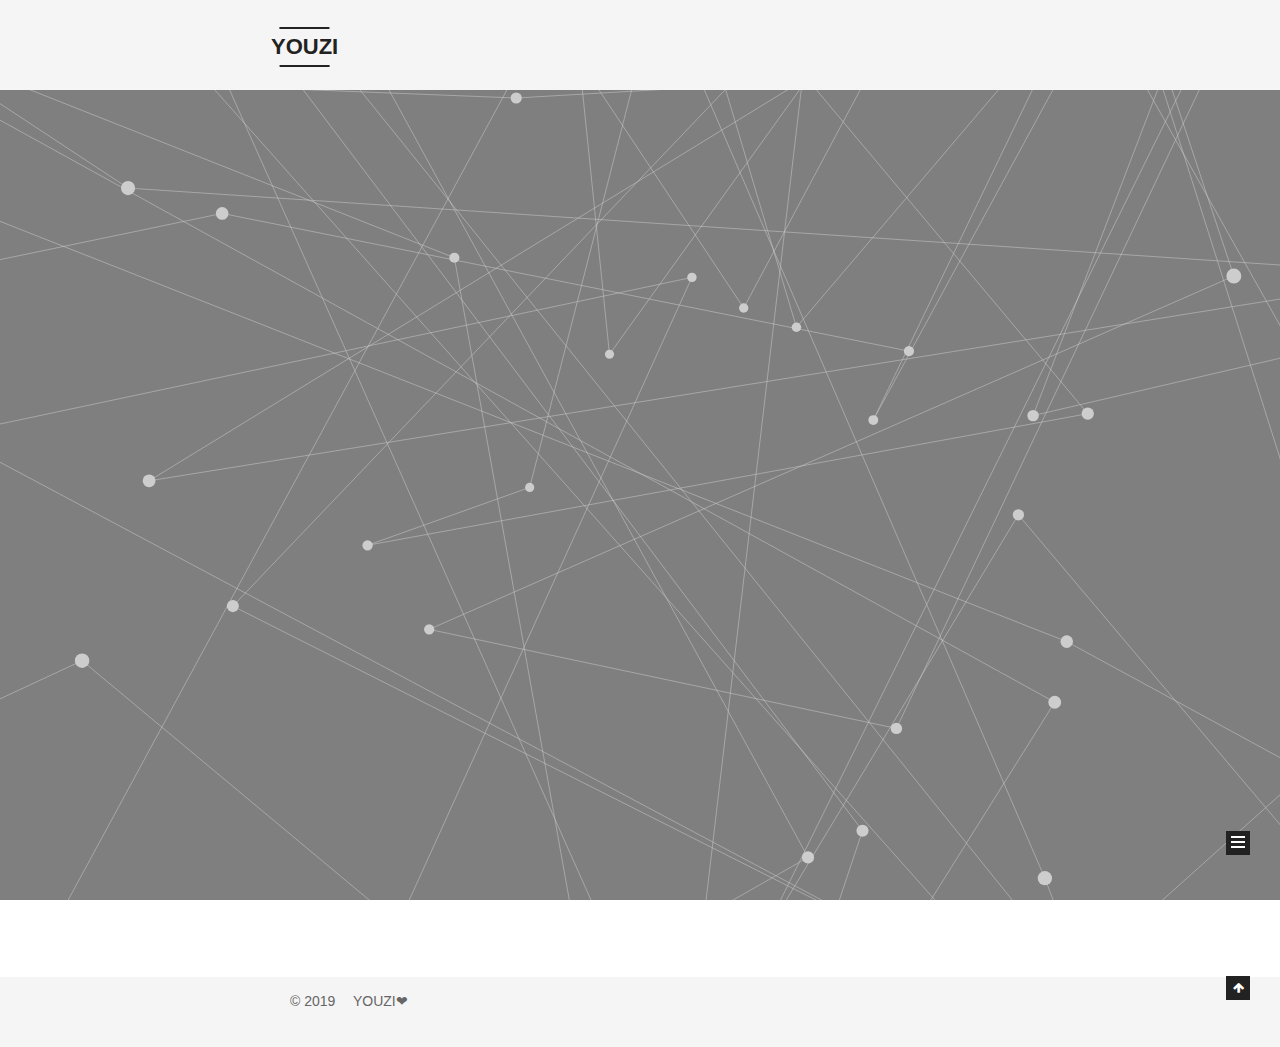
==== commit abe6a72f: "Site updated: 2019-03-06 14:43:11" ====
--- a/index.html
+++ b/index.html
@@ -292,6 +292,154 @@
   
   
   <div class="post-block">
+    <link itemprop="mainEntityOfPage" href="https://youzime.github.io/2019-03-04-前端开发规范/">
+
+    <span hidden itemprop="author" itemscope itemtype="http://schema.org/Person">
+      <meta itemprop="name" content="youzi">
+      <meta itemprop="description" content>
+      <meta itemprop="image" content="/images/avatar.jpg">
+    </span>
+
+    <span hidden itemprop="publisher" itemscope itemtype="http://schema.org/Organization">
+      <meta itemprop="name" content="YOUZI">
+    </span>
+
+    
+      <header class="post-header">
+
+        
+        
+          <h2 class="post-title" itemprop="name headline">
+                
+                <a class="post-title-link" href="/2019-03-04-前端开发规范/" itemprop="url">前端开发规范</a></h2>
+        
+
+        <div class="post-meta">
+          <span class="post-time">
+            
+              <span class="post-meta-item-icon">
+                <i class="fa fa-calendar-o"></i>
+              </span>
+              
+                <span class="post-meta-item-text">发表于</span>
+              
+              <time title="创建于" itemprop="dateCreated datePublished" datetime="2019-03-04T17:15:02+08:00">
+                2019-03-04
+              </time>
+            
+
+            
+
+            
+          </span>
+
+          
+            <span class="post-category">
+            
+              <span class="post-meta-divider">|</span>
+            
+              <span class="post-meta-item-icon">
+                <i class="fa fa-folder-o"></i>
+              </span>
+              
+                <span class="post-meta-item-text">分类于</span>
+              
+              
+                <span itemprop="about" itemscope itemtype="http://schema.org/Thing">
+                  <a href="/categories/工具/" itemprop="url" rel="index">
+                    <span itemprop="name">工具</span>
+                  </a>
+                </span>
+
+                
+                
+              
+            </span>
+          
+
+          
+            
+          
+
+          
+          
+
+          
+
+          
+
+          
+
+        </div>
+      </header>
+    
+
+    
+    
+    
+    <div class="post-body" itemprop="articleBody">
+
+      
+      
+
+      
+        
+          <h2 id="写在前面"><a href="#写在前面" class="headerlink" title="写在前面"></a>写在前面</h2><ol>
+<li>开发规范是为了作用于团队，保证团队的高效协同工作</li>
+<li>规范的最好维护原则即团队每个成员的严格执行，以及客观的错误总结、完善
+          <!--noindex-->
+          <div class="post-button text-center">
+            <a class="btn" href="/2019-03-04-前端开发规范/#more" rel="contents">
+              阅读全文 &raquo;
+            </a>
+          </div>
+          <!--/noindex-->
+        
+      
+    </li></ol></div>
+    
+    
+    
+
+    
+
+    
+
+    
+
+    <footer class="post-footer">
+      
+
+      
+
+      
+
+      
+      
+        <div class="post-eof"></div>
+      
+    </footer>
+  </div>
+  
+  
+  
+  </article>
+
+
+    
+      
+
+  
+
+  
+  
+  
+
+  <article class="post post-type-normal" itemscope itemtype="http://schema.org/Article">
+  
+  
+  
+  <div class="post-block">
     <link itemprop="mainEntityOfPage" href="https://youzime.github.io/2019-02-27-git的安装和配置/">
 
     <span hidden itemprop="author" itemscope itemtype="http://schema.org/Person">
@@ -476,7 +624,7 @@
               
                 <a href="/archives/">
               
-                  <span class="site-state-item-count">1</span>
+                  <span class="site-state-item-count">2</span>
                   <span class="site-state-item-name">日志</span>
                 </a>
               </div>
@@ -498,7 +646,7 @@
               
               <div class="site-state-item site-state-tags">
                 <a href="/tags/index.html">
-                  <span class="site-state-item-count">1</span>
+                  <span class="site-state-item-count">2</span>
                   <span class="site-state-item-name">标签</span>
                 </a>
               </div>
--- a/css/main.css
+++ b/css/main.css
@@ -487,8 +487,8 @@
   margin: 20px 0;
   padding: 0;
   font-size: 13px;
-  color: #eaeaea;
-  background: #000;
+  color: #c5c8c6;
+  background: #1d1f21;
   line-height: 1.6;
 }
 pre,
@@ -498,17 +498,18 @@
 code {
   padding: 2px 4px;
   word-wrap: break-word;
-  color: #555;
+  color: #d14;
   background: #eee;
   border-radius: 3px;
   font-size: 13px;
+  border: 1px solid #e1e1e8;
 }
 pre {
   padding: 10px;
 }
 pre code {
   padding: 0;
-  color: #eaeaea;
+  color: #c5c8c6;
   background: none;
   text-shadow: none;
 }
@@ -531,7 +532,7 @@
 }
 .highlight figcaption {
   font-size: 1em;
-  color: #eaeaea;
+  color: #c5c8c6;
   line-height: 1em;
   margin-bottom: 1em;
 }
@@ -545,23 +546,23 @@
 }
 .highlight figcaption a {
   float: right;
-  color: #eaeaea;
+  color: #c5c8c6;
 }
 .highlight figcaption a:hover {
-  border-bottom-color: #eaeaea;
+  border-bottom-color: #c5c8c6;
 }
 .highlight .gutter pre {
   padding-left: 10px;
   padding-right: 10px;
-  color: #666;
+  color: #888f96;
   text-align: right;
-  background-color: #292929;
+  background-color: #000;
 }
 .highlight .code pre {
   width: 100%;
   padding-left: 10px;
   padding-right: 10px;
-  background-color: #000;
+  background-color: #1d1f21;
 }
 .highlight .line {
   height: 20px;
@@ -585,7 +586,7 @@
   background: #800000;
 }
 pre .meta {
-  color: #c397d8;
+  color: #b294bb;
 }
 pre .comment {
   color: #969896;
@@ -602,7 +603,7 @@
 pre .css .id,
 pre .css .class,
 pre .css .pseudo {
-  color: #d54e53;
+  color: #c66;
 }
 pre .number,
 pre .preprocessor,
@@ -611,7 +612,7 @@
 pre .params,
 pre .constant,
 pre .command {
-  color: #e78c45;
+  color: #de935f;
 }
 pre .ruby .class .title,
 pre .css .rules .attribute,
@@ -624,11 +625,11 @@
 pre .special,
 pre .number,
 pre .formula {
-  color: #b9ca4a;
+  color: #b5bd68;
 }
 pre .title,
 pre .css .hexcolor {
-  color: #70c0b1;
+  color: #8abeb7;
 }
 pre .function,
 pre .python .decorator,
@@ -638,11 +639,11 @@
 pre .perl .sub,
 pre .javascript .title,
 pre .coffeescript .title {
-  color: #7aa6da;
+  color: #81a2be;
 }
 pre .keyword,
 pre .javascript .function {
-  color: #c397d8;
+  color: #b294bb;
 }
 .full-image.full-image.full-image.full-image {
   border: none;
@@ -1829,7 +1830,7 @@
   width: 4px;
   height: 4px;
   border-radius: 50%;
-  background: #322dff;
+  background: #6c21ff;
 }
 .links-of-blogroll {
   font-size: 13px;
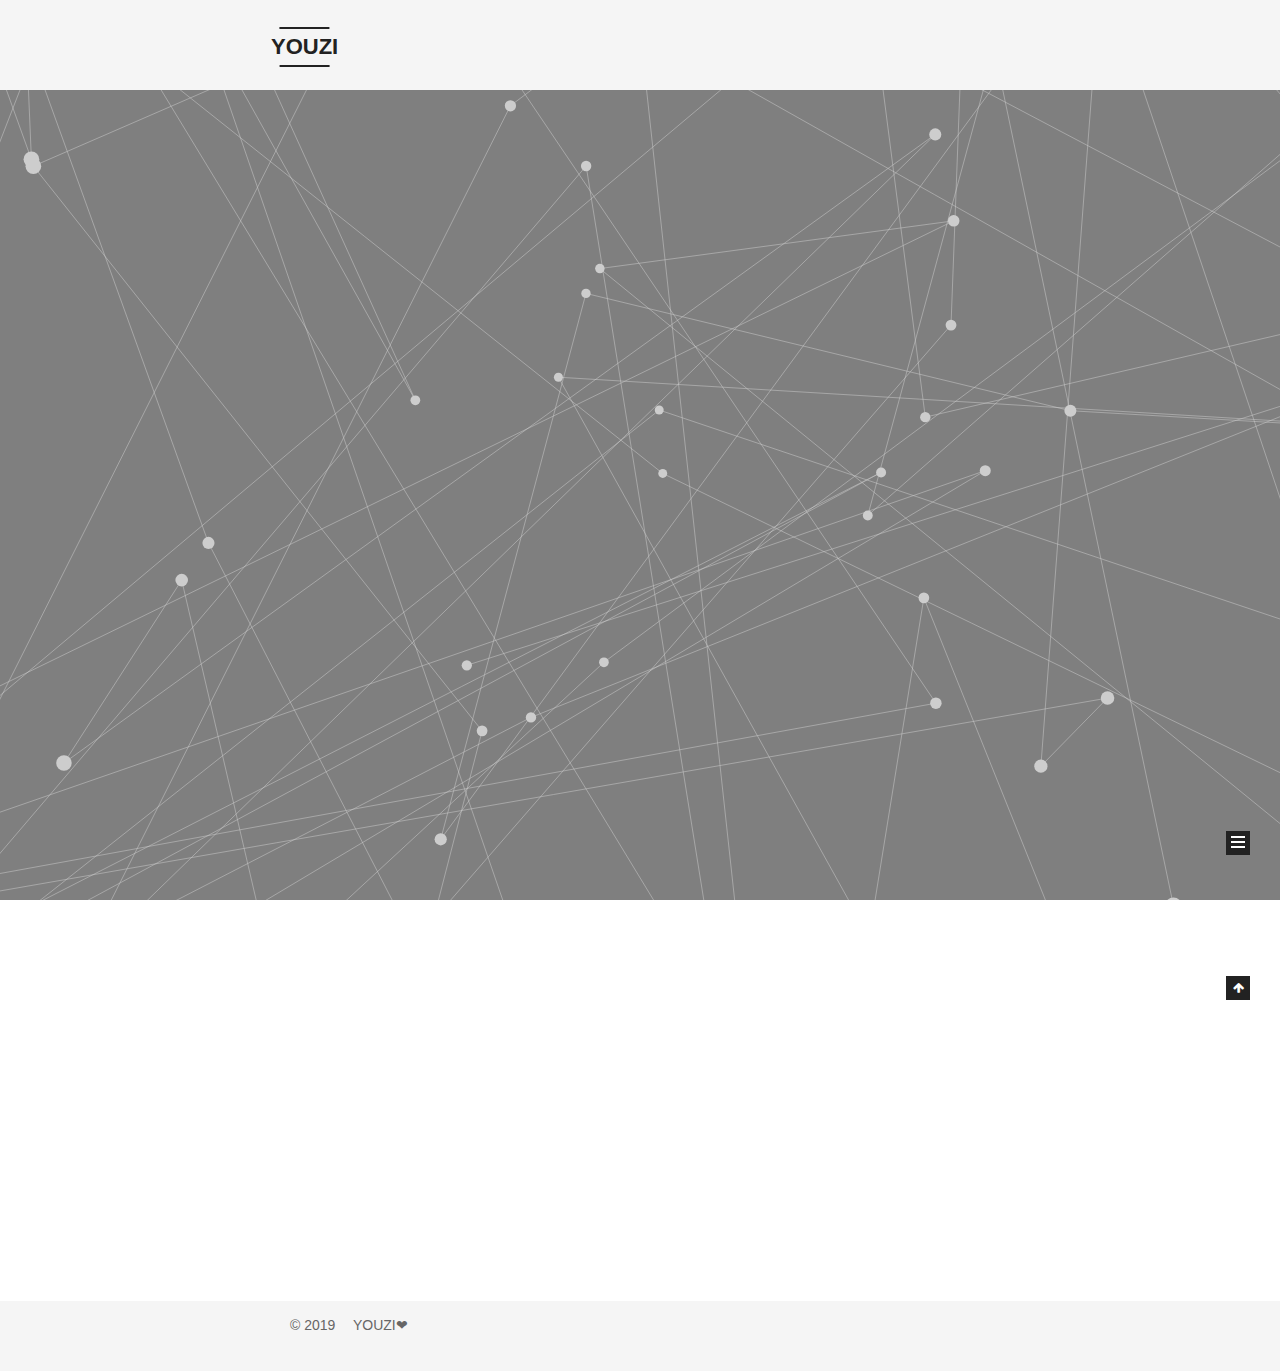
==== commit 0445d076: "Site updated: 2019-03-07 17:23:26" ====
--- a/index.html
+++ b/index.html
@@ -292,6 +292,152 @@
   
   
   <div class="post-block">
+    <link itemprop="mainEntityOfPage" href="https://youzime.github.io/2019-03-06-基于Hexo和Next搭建个人博客/">
+
+    <span hidden itemprop="author" itemscope itemtype="http://schema.org/Person">
+      <meta itemprop="name" content="youzi">
+      <meta itemprop="description" content>
+      <meta itemprop="image" content="/images/avatar.jpg">
+    </span>
+
+    <span hidden itemprop="publisher" itemscope itemtype="http://schema.org/Organization">
+      <meta itemprop="name" content="YOUZI">
+    </span>
+
+    
+      <header class="post-header">
+
+        
+        
+          <h2 class="post-title" itemprop="name headline">
+                
+                <a class="post-title-link" href="/2019-03-06-基于Hexo和Next搭建个人博客/" itemprop="url">基于Hexo和Next搭建个人博客</a></h2>
+        
+
+        <div class="post-meta">
+          <span class="post-time">
+            
+              <span class="post-meta-item-icon">
+                <i class="fa fa-calendar-o"></i>
+              </span>
+              
+                <span class="post-meta-item-text">发表于</span>
+              
+              <time title="创建于" itemprop="dateCreated datePublished" datetime="2019-03-06T15:37:34+08:00">
+                2019-03-06
+              </time>
+            
+
+            
+
+            
+          </span>
+
+          
+            <span class="post-category">
+            
+              <span class="post-meta-divider">|</span>
+            
+              <span class="post-meta-item-icon">
+                <i class="fa fa-folder-o"></i>
+              </span>
+              
+                <span class="post-meta-item-text">分类于</span>
+              
+              
+                <span itemprop="about" itemscope itemtype="http://schema.org/Thing">
+                  <a href="/categories/工具/" itemprop="url" rel="index">
+                    <span itemprop="name">工具</span>
+                  </a>
+                </span>
+
+                
+                
+              
+            </span>
+          
+
+          
+            
+          
+
+          
+          
+
+          
+
+          
+
+          
+
+        </div>
+      </header>
+    
+
+    
+    
+    
+    <div class="post-body" itemprop="articleBody">
+
+      
+      
+
+      
+        
+          <p>这是写给lmm的教程，或许yuti也可以来个姐妹版❤<br>你需要Node、Git、Hexo、Next，然后你会markdown就行，找一个markdown的编辑就行，很多IDE也支持。
+          <!--noindex-->
+          <div class="post-button text-center">
+            <a class="btn" href="/2019-03-06-基于Hexo和Next搭建个人博客/#more" rel="contents">
+              阅读全文 &raquo;
+            </a>
+          </div>
+          <!--/noindex-->
+        
+      
+    </p></div>
+    
+    
+    
+
+    
+
+    
+
+    
+
+    <footer class="post-footer">
+      
+
+      
+
+      
+
+      
+      
+        <div class="post-eof"></div>
+      
+    </footer>
+  </div>
+  
+  
+  
+  </article>
+
+
+    
+      
+
+  
+
+  
+  
+  
+
+  <article class="post post-type-normal" itemscope itemtype="http://schema.org/Article">
+  
+  
+  
+  <div class="post-block">
     <link itemprop="mainEntityOfPage" href="https://youzime.github.io/2019-03-04-前端开发规范/">
 
     <span hidden itemprop="author" itemscope itemtype="http://schema.org/Person">
@@ -624,7 +770,7 @@
               
                 <a href="/archives/">
               
-                  <span class="site-state-item-count">2</span>
+                  <span class="site-state-item-count">3</span>
                   <span class="site-state-item-name">日志</span>
                 </a>
               </div>
--- a/css/main.css
+++ b/css/main.css
@@ -1830,7 +1830,7 @@
   width: 4px;
   height: 4px;
   border-radius: 50%;
-  background: #6c21ff;
+  background: #ff1363;
 }
 .links-of-blogroll {
   font-size: 13px;
